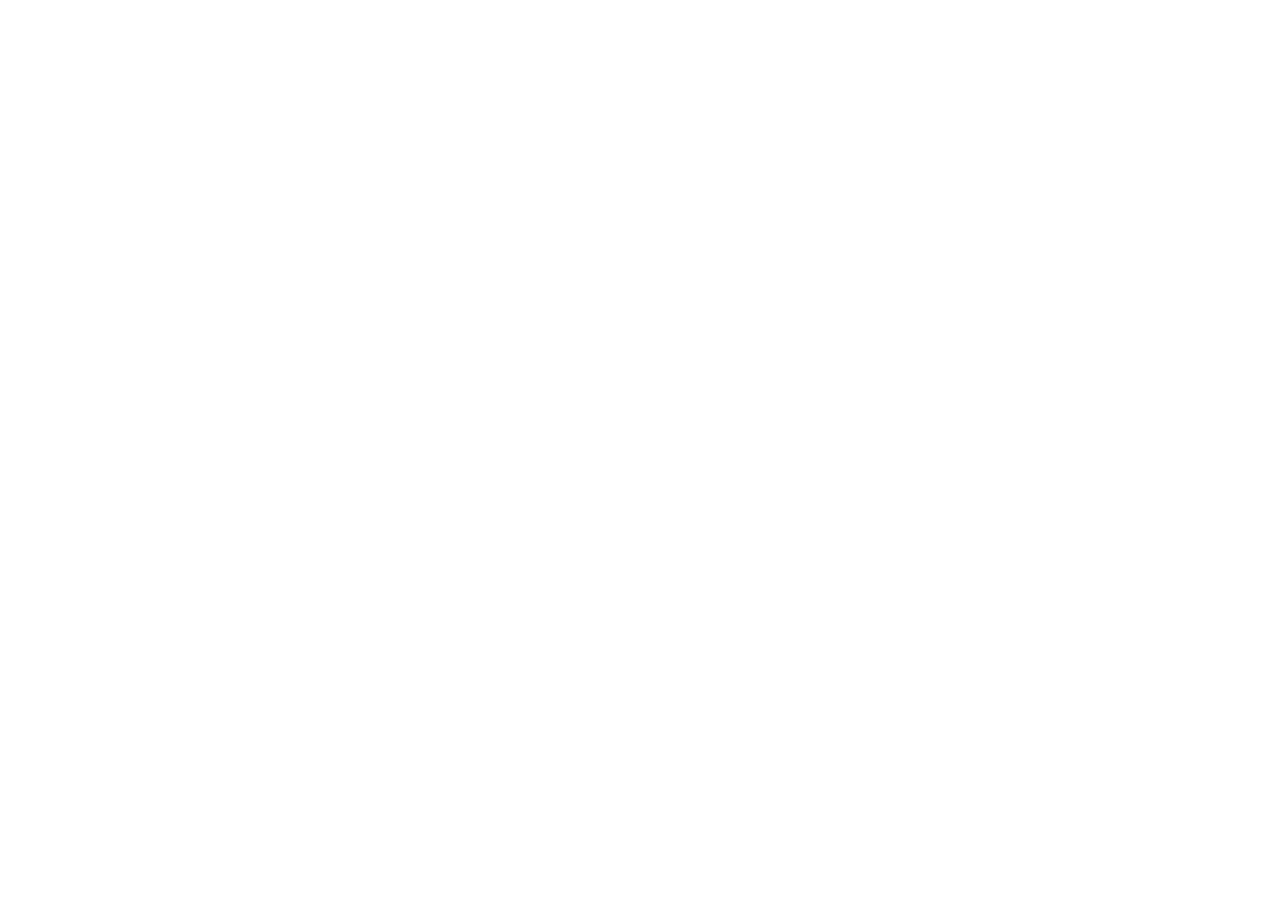
==== index.html @ aa9dd7b6 "Update index.html" ====
<!-- <!DOCTYPE html>
<html lang="ja">

<head>
    <meta charset="UTF-8">
    <meta name="viewport" content="width=device-width, initial-scale=1.0">
    <title>AGFos! - HOME</title>
    <style>
        html {
            user-select: none;
            -moz-user-select: none;
            -webkit-user-select: none;
            -ms-user-select: none;
        }

        body {
            background-color: #ffd966;
            color: #d4a017;
            font-family: sans-serif;
            display: flex;
            flex-direction: column;
            align-items: center;
            padding: 20px;
            margin: 0;
            overflow-x: hidden; /* 横揺れ防止 */
        }

        hr {
            border: none;
            border-top: 4px solid #f5b719;
            width: 100%;
            margin: 10px 0;
        }

        #title {
            font-size: 50px;
            color: #ffffff;
            width: 100%;
            margin: -80px 0 -70px 0;
            text-decoration: none;
        }

        .main-container {
            display: flex;
            justify-content: center;
            gap: 40px;
            width: 100%;
            max-width: 1800px;
        }

        .content-column {
            flex: 1;
            width: 100%; /* スマホ対応 */
        }

        /* --- Navigation --- */
        .nav-column {
            position: fixed;
            right: 10px;
            top: 50%;
            transform: translateY(-50%);
            display: flex;
            flex-direction: column;
            gap: 20px;
            z-index: 1000;
        }

        .nav-column a {
            color: #ffffff;
            text-decoration: none;
            font-size: 30px;
            text-align: center;
            font-weight: bold;
            transition: transform 0.2s;
            text-shadow: 0 2px 4px rgba(0, 0, 0, 0.1);
        }

        .nav-column a:hover {
            transform: scale(1.3);
            color: #7b2cbf;
        }

        /* --- Common Components --- */
        .white-box {
            background-color: #ffffff;
            border-radius: 20px;
            padding: 20px;
            overflow-wrap: anywhere;
            word-break: normal;
            box-sizing: border-box; /* パディングを含める */
        }

        .white-box h3 {
            margin: -10px 0 0 0;
        }

        .more {
            display: flex;
            justify-content: flex-end;
            text-decoration: none;
        }

        a:link,
        a:visited {
            color: #e88e4e;
            text-decoration: none;
        }

        /* --- Top Section & Slideshow --- */
        #Top {
            background-color: #e88e4e;
            border-radius: 20px;
            padding: 5px;
            margin-bottom: 20px;
            position: relative;
        }

        #white-box1 {
            max-width: 800px;
            margin-left: 0%;
            margin-right: 0%;
            margin-bottom: 0px;
            border-radius: 16px;
            border-bottom-left-radius: 0px;
            position: relative;
            z-index: 10;
            padding-bottom: 0px;

        }

        #morenews {
            margin-top: -28px;
            margin-right: -10px;
        }

        #slideshow-container {
            position: relative;
            width: 100%;
            height: 60vh;
            margin-top: 4px;
            margin-bottom: 0px;
            margin-left: 0px;
            overflow: hidden;
            pointer-events: none;
        }

        .slideshow-image {
            position: absolute;
            top: 0;
            left: 0;
            width: 100%;
            height: 100%;
            object-fit: cover;
            object-position: 50% 50%;
            border-radius: 20px;
            border-top-left-radius: 0px;
            transition: opacity 1.5s ease-in-out;
        }

        #slideshow-image-front {
            z-index: 2;
        }

        #slideshow-image-back {
            z-index: 1;
        }

        /* --- News --- */
        .news-container {
            display: block;
            color: #d4a017;
            text-decoration: none;
            margin: 0px 0;
            font-size: 14px;
            padding-bottom: 5px;
        }

        span.category {
            background: #f3c549;
            color: #fff;
            padding: 2px 8px;
            border-radius: 10px;
            font-size: 11px;
            margin-right: 8px;
            display: inline-block;
            vertical-align: middle;
            line-height: 1;
        }

        /* --- Character Section --- */
        .character {
            display: flex;
            justify-content: space-between;
            gap: 20px;
            margin-bottom: 30px;
        }

        .character-box-margin {
            margin-bottom: 2%;
        }

        #AG,#Fos
        {
            width: 48%;
            display: flex;
            box-sizing: border-box;
            align-items: flex-start;
            gap: 15px;
        }

        .character img {
            height: auto;
            max-height: 500px;
            width: auto;
            max-width: 40%;
            pointer-events: none;
        }

        #AG img {
            order: 1;
        }

        #AG .characterdescription {
            order: 2;
        }

        #Fos .characterdescription {
            order: 1;
        }

        #Fos img {
            order: 2;
        }

        .characterdescription {
            flex: 1;
            display: flex;
            flex-direction: column;
        }

        .c_name {
            display: flex;
            align-items: baseline;
        }

        .name {
            margin: 0 10px 0 0;
        }

        .full_name {
            margin: 5px 0;
        }

        .characterdescription .more {
            margin-top: auto;
            padding-top: 0px;
            margin-top: 20%;

        }

        /* --- Timeline & Extra Info --- */
        .timeline-flex-container {
            display: flex;
            gap: 20px;
            align-items: stretch;
        }

        .timeline-box {
            width: 550px;
            flex-shrink: 0;
        }

        .timeline-wrapper {
            position: relative;
            padding-left: 50px;
            margin-top: 30px;
            height: 400px;
            user-select: none;
            min-width: 300px;
        }

        .timeline-line {
            position: absolute;
            left: 40px;
            top: -10px;
            width: 4px;
            height: 100%;
            background-color: #d4a017;
        }

        .scale-mark {
            position: absolute;
            left: 7px;
            font-weight: bold;
            font-size: 18px;
            color: #d4a017;
        }

        .dot-btn {
            position: absolute;
            width: 12px;
            height: 12px;
            background-color: #ffd966;
            border: 2px solid #d4a017;
            border-radius: 50%;
            cursor: pointer;
            z-index: 10;
            transition: 0.3s;
            transform: translate(-50%, -50%);
        }

        .dot-btn:hover {
            background-color: #7b2cbf;
            border-color: #7b2cbf;
            transform: translate(-50%, -50%) scale(1.3);
        }

        .timeline-range {
            position: absolute;
            width: 8px;
            background-color: #d4a017;
            border-radius: 4px;
            z-index: 8;
            transform: translateX(-50%);
            opacity: 0.6;
            cursor: pointer;
            transition: 0.3s;
        }

        .timeline-range:hover {
            opacity: 1;
            background-color: #7b2cbf;
        }

        #extra-info {
            flex: 1;
            display: block;
            max-height: 500px;
        }

        .info-content {
            height: 100%;
            box-sizing: border-box;
            display: flex;
            flex-direction: column;
        }

        .info-title-style {
            margin: 0;
            border-bottom: 1px solid #ffd966;
            padding-bottom: 5px;
        }

        .info-body {
            display: flex;
            gap: 20px;
            margin-top: 15px;
            flex-direction: column;
            flex: 1;
        }

        .info-thumbnail {
            width: 250px;
            height: 150px;
            background-color: #ffd966;
            border-radius: 10px;
            display: flex;
            align-items: center;
            justify-content: center;
            flex-shrink: 0;
            pointer-events: none;
        }

        .info-thumbnail img {
            width: 100%;
            height: 100%;
            object-fit: cover;
            border-radius: 10px;
        }

        .info-text-side {
            flex: 1;
        }

        .info-description-style {
            color: #e88e4e;
            min-height: 80px;
        }

        .info-meta-style {
            font-size: 12px;
            color: #999;
            text-align: right;
            margin-top: 8%;
            padding-top: 10px;
        }

        #by {
            color: #d4a017;
            text-align: center;
            padding: 20px 0;
        }
        #AG, #Fos {        
        padding-bottom: 0px;
        }
        .c_description {
            padding: 0px;
            margin: 0%;
        }
        @media(max-width: 1262px) {
            #slideshow-container {
                height: 30vh;
            }
            #AG,
            #Fos {
                width: 100%;
                flex-direction: column;
                align-items: center;
                gap: 10px;
            }

            #AG img,
            #Fos img {
                max-width: 80%;
                margin-bottom: 10px;
                order: 1 !important;
            }

            #AG .characterdescription,
            #Fos .characterdescription {
                width: 100%;
                max-width: 100%;
                order: 2 !important;
            }

        }
        
        @media(max-width: 888px) {
            body {
                padding: 10px;
            }
            #Top{
                overflow: hidden;
                margin-bottom: 10px;
            }

        #title {
            font-size: 50px;
            color: #ffffff;
            width: 100%;
            margin: -80px 0 -50px 0;
            text-decoration: none;
        }
            #title h1 {
                margin: 80px 0 50px 0;
                font-size: 40px; 
            }

            #slideshow-container {
                width: 100%; 
                height: 63vh;
                margin-bottom: 0px;
                margin-right: -21px;
            }

            .slideshow-image {
                border-top-left-radius: 0px;
                border-top-right-radius: 0px;
            }

            .nav-column {
                right: 5px;
                gap: 5px;
            }

            .nav-column a {
                font-size: 20px;
                color: rgb(205 123 36 / 57%);
            }

            .news-container {
                padding-bottom: 15px;
                font-size: 13px;
            }

            #morenews {
                margin-bottom: -18px;
            }

            .character {
                flex-direction: column;
                align-items: center;
            }

            #AG,
            #Fos {
                width: 100%;
                flex-direction: column;
                align-items: center;
                gap: 10px;
            }

            #AG img,
            #Fos img {
                max-width: 80%;
                margin-bottom: 10px;
                order: 1 !important;
            }

            #AG .characterdescription,
            #Fos .characterdescription {
                width: 100%;
                max-width: 100%;
                order: 2 !important;
            }

            #white-box1 {
                margin-left: 0%;
                margin-right: 0%;
                border-radius: 16px;
                border-bottom-left-radius: 0px;
                border-bottom-right-radius: 0px;

            }
            .timeline-flex-container {
                flex-direction: column;
            }
            #morenews{
                margin-top: -20px;
            }

            .white-box h3 {
                margin: 0 0 5px 0;
            }
            .timeline-box {
                width: 100%;
                max-width: 100%; 
                box-sizing: border-box;
                overflow-x: scroll;
            }

            .timeline-wrapper {
                padding-left: 40px; 
                width: 500px
            }

            .info-thumbnail {
                width: 100%;
                height: 190px;
        }
        }
    </style>
</head>

<body>
    <a href="index.html" id="title">
        <h1>AGFos!</h1>
    </a>

    <nav class="nav-column">
        <a href="index.html">●</a>
        <a href="Lore.html">●</a>
        <a href="news.html">●</a>
    </nav>

    <div class="main-container">
        <div class="content-column">
            <div id="Top">
                <div class="white-box" id="white-box1">
                    <h3>news</h3>
                    <div id="news-container"></div>
                    <a class="more" id="morenews" href="news.html">more→</a>
                </div>
                <div id="slideshow-container">
                    <img id="slideshow-image-back" class="slideshow-image" src="" alt="">
                    <img id="slideshow-image-front" class="slideshow-image" src="" alt="">
                </div>
            </div>

            <div class="white-box character-box-margin">
                <h3 style="margin-top: 0px;">アージー・クリストフの手記とは？</h3>
                <p>1960〜90年代の近代的な街並みに魔法が息づく世界で、家族を惨殺したメロウへの復讐を誓う少年：アージーが、メロウの足取りを知るという青年：フォスと共に、手がかりを求めて各地を彷徨う。</p>
                <p style="text-wrap: balance;"><a href="https://x.com/search?q=%23%E3%82%A2%E3%83%BC%E3%82%B8%E3%83%BC%E3%83%BB%E3%82%AF%E3%83%AA%E3%82%B9%E3%83%88%E3%83%95%E3%81%AE%E6%89%8B%E8%A8%98&src=recent_search_click&f=live">#アージー・クリストフの手記</a> <a href="https://x.com/search?q=%23AG%E6%89%8B%E8%A8%98&src=typed_query">#AG手記</a> </p>
            </div>

            <div class="character">
                <div class="white-box" id="AG">
                    <img src="AG_sprite.png" alt="AG">
                    <div class="characterdescription">
                        <div class="c_name">
                            <h1 class="name">AG</h1>
                            <h3 class="sub_name">アージー</h3>
                        </div>
                        <p class="full_name">Argie christophe</p>
                        <hr>
                        <p class="c_description">区分/術師 団員 学生<br>性別/男<br>身長/153cm<br>年齢/18歳<br>誕生日/不明<br><br>施設にいた頃は空も、水も、星も見たことがなかった。<br></p>
                        <a class="more" href="Lore.html#AG">more→</a>
                    </div>
                </div>

                <div class="white-box" id="Fos">
                    <div class="characterdescription">
                        <div class="c_name">
                            <h1 class="name">Fos</h1>
                            <h3 class="sub_name">フォス</h3>
                        </div>
                        <p class="full_name">Fossis Crane</p>
                        <hr>
                        <p class="c_description">区分/術師 団員<br>性別/男<br>身長/179cm<br>年齢/29歳<br>誕生日/3月16日<br><br>キャラクター説明文が入ります。<br>キャラクター説明文が入ります。<br>キャラクター説明文が入ります。<br>キャラクター説明文が入ります。</p>
                        <a class="more" href="Lore.html#Fos">more→</a>
                    </div>
                    <img src="Fos_sprite.png" alt="Fos">
                </div>
            </div>

            <div class="timeline-flex-container">
                <div class="white-box timeline-box">
                    <h3>Timeline</h3>
                    <div class="timeline-wrapper" id="timeline-area">
                        <div class="timeline-line"></div>
                        <div class="scale-mark" style="top: -10px;">1</div>
                        <div class="scale-mark" style="top: 112px;">2</div>
                        <div class="scale-mark" style="top: 212px;">3</div>
                    </div>
                </div>

                <div id="extra-info">
                    <div class="white-box info-content">
                        <h3 id="info-title" class="info-title-style"></h3>
                        <div id="info-links" class="info-links-style"></div>
                        <div class="info-body">
                            <div class="info-thumbnail" id="info-thumbnail"></div>
                            <div class="info-text-side">
                                <div id="info-description" class="info-description-style"></div>
                                <div id="info-meta" class="info-meta-style"></div>
                            </div>
                        </div>
                    </div>
                </div>
            </div>
            <div id="by"><a href="https://hic-shi.github.io/HOME/index.html">©HIC_SHI</a></div>
        </div>
    </div>

    <script>
        const pcImages = ["PC_1.png", "PC_2.png", "PC_3.png"];
        const spImages = ["D_1.png", "D_2.png", "D_3.png"];
        let currentIndex = 0;
        const backImg = document.getElementById('slideshow-image-back');
        const frontImg = document.getElementById('slideshow-image-front');

        function updateSlideshow() {
            const isMobile = window.innerWidth <= 600;
            const currentArray = isMobile ? spImages : pcImages;
            const nextIndex = (currentIndex + 1) % currentArray.length;
            backImg.src = currentArray[nextIndex];
            frontImg.style.opacity = 0;
            setTimeout(() => {
                frontImg.src = currentArray[nextIndex];
                frontImg.style.transition = 'none';
                frontImg.style.opacity = 1;
                setTimeout(() => {
                    frontImg.style.transition = 'opacity 1.5s ease-in-out';
                }, 50);
                currentIndex = nextIndex;
            }, 1500);
        }

        function initSlideshow() {
            const isMobile = window.innerWidth <= 600;
            const currentArray = isMobile ? spImages : pcImages;
            if (frontImg) frontImg.src = currentArray[0];
            if (backImg) backImg.src = currentArray[1 % currentArray.length];
        }
        initSlideshow();
        setInterval(updateSlideshow, 7000);

        fetch('news.json').then(res => res.json()).then(data => {
            const container = document.getElementById('news-container');
            data.slice(0, 1).forEach(item => {
                const a = document.createElement('a');
                a.className = 'news-container';
                a.innerHTML = `${item.date} <span class="category">${item.category}</span> ${item.title}`;
                a.href = item.url;
                container.appendChild(a);
            });
        }).catch(e => console.log("News error"));

        const GRID_SIZE = 20;
        const OFFSET_X = 60;
        fetch('timeline.json').then(res => res.json()).then(data => {
            const area = document.getElementById('timeline-area');
            data.forEach(work => {
                if (work.y_start !== undefined && work.y_end !== undefined) {
                    const startPos = work.y_start * GRID_SIZE;
                    const endPos = work.y_end * GRID_SIZE;
                    const range = document.createElement('div');
                    range.className = 'timeline-range';
                    range.style.top = `${startPos}px`;
                    range.style.height = `${endPos - startPos}px`;
                    range.style.left = `${OFFSET_X + work.x}px`;
                    range.onclick = () => showDetail(work);
                    area.appendChild(range);
                    [startPos, endPos].forEach(pos => {
                        const dot = document.createElement('div');
                        dot.className = 'dot-btn';
                        dot.style.top = `${pos}px`;
                        dot.style.left = `${OFFSET_X + work.x}px`;
                        dot.style.pointerEvents = 'none';
                        area.appendChild(dot);
                    });
                } else {
                    const btn = document.createElement('div');
                    btn.className = 'dot-btn';
                    btn.style.top = `${work.y * GRID_SIZE}px`;
                    btn.style.left = `${OFFSET_X + work.x}px`;
                    btn.onclick = () => showDetail(work);
                    area.appendChild(btn);
                }
            });
        }).catch(e => console.log("Timeline error"));

        function showDetail(work) {
            document.getElementById('info-title').textContent = work.title;
            document.getElementById('info-meta').textContent = `${work.date} / ${work.time_id} [${work.category}]`;
            document.getElementById('info-description').textContent = work.description || "せつめいが入ります。";

            const thumbContainer = document.getElementById('info-thumbnail');
            thumbContainer.innerHTML = '';
            if (work.image) {
                const img = document.createElement('img');
                img.src = work.image;
                thumbContainer.appendChild(img);
            } else {
                thumbContainer.textContent = "サムネ画像";
            }

            const linkList = document.getElementById('info-links');
            linkList.innerHTML = '';
            for (const [key, url] of Object.entries(work.links || {})) {
                const a = document.createElement('a');
                a.href = url;
                a.style.cssText = "display:inline-block; color:#fff; background:#ffbe14; margin-right:10px; padding:2px 10px; border-radius:15px; font-size:11px; font-weight:bold;";
                a.textContent = key.toUpperCase();
                linkList.appendChild(a);
            }
        }

        function initDetail() {
            const infoSection = document.getElementById('extra-info');
            infoSection.style.visibility = 'visible';
            document.getElementById('info-title').textContent = "作品詳細";
            document.getElementById('info-description').textContent = "タイムラインをタップすると、作品の詳細情報が表示されます。";
            document.getElementById('info-meta').textContent = "- / -";
            const linkList = document.getElementById('info-links');
            linkList.innerHTML = '';
            const noneTag = document.createElement('a');
            noneTag.style.cssText = "display:inline-block; color:#fff; background:#ffbe14; margin-right:10px; padding:2px 10px; border-radius:15px; font-size:11px; font-weight:bold;";
            noneTag.textContent = "NONE";
            linkList.appendChild(noneTag);
        }
        initDetail();
    </script>

    <script type="text/javascript">
        document.oncontextmenu = function () {
            return false;
        };
        document.body.oncontextmenu = "return false;"
        document.onselectstart = function () {
            return false;
        };
        document.onmousedown = function () {
            return false;
        };
        document.body.onselectstart = "return false;"
        document.body.onmousedown = "return false;"
    </script>
</body>
    -->

</html>
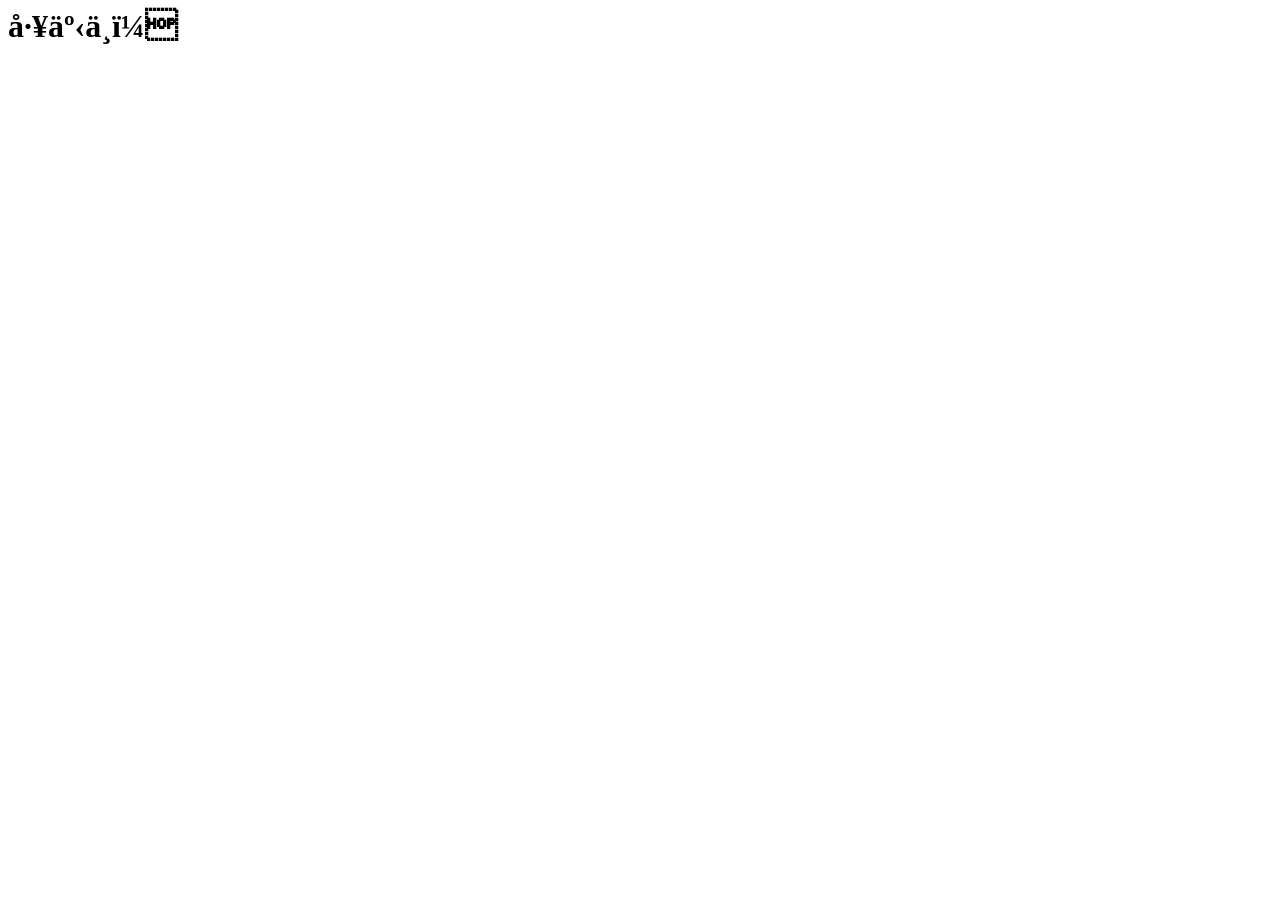
==== commit b0dcbe6a: "Update index.html" ====
--- a/index.html
+++ b/index.html
@@ -1,3 +1,4 @@
+<h1>工事中！</h1>
 <!-- <!DOCTYPE html>
 <html lang="ja">
 
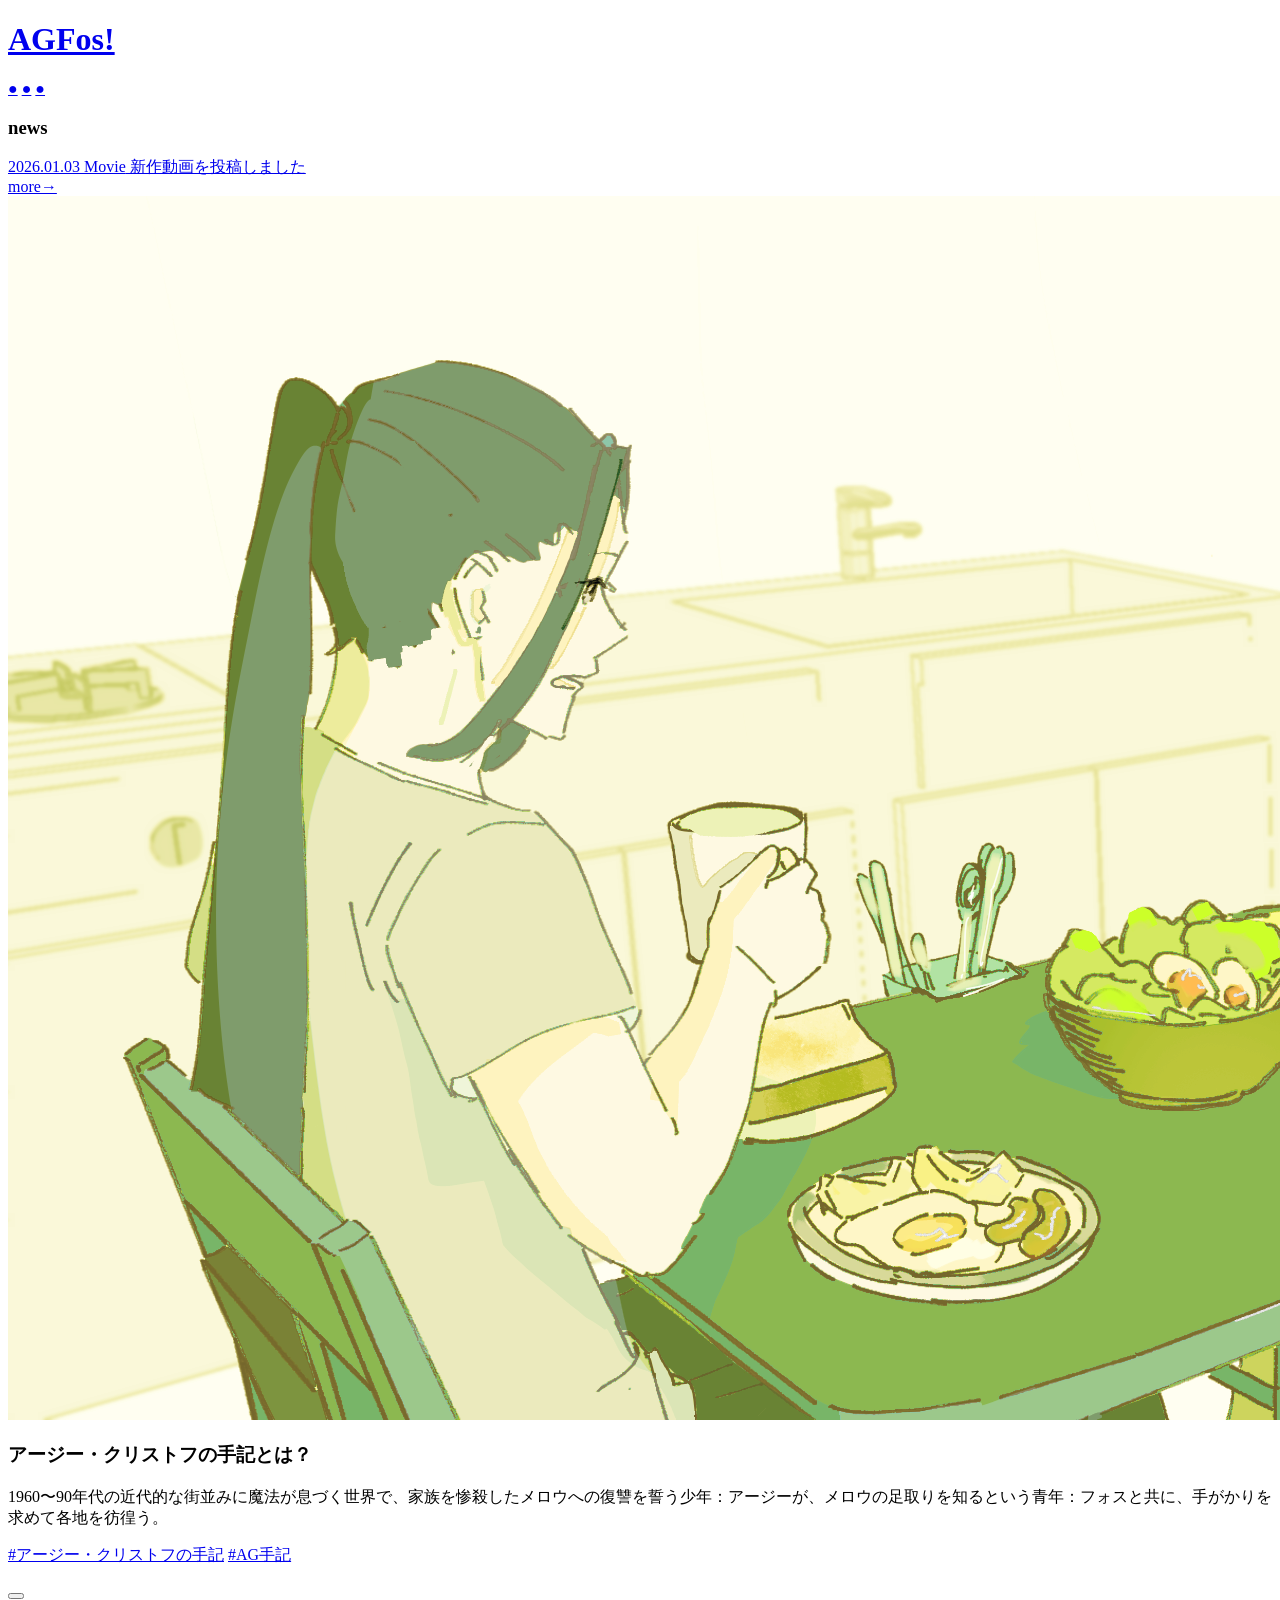
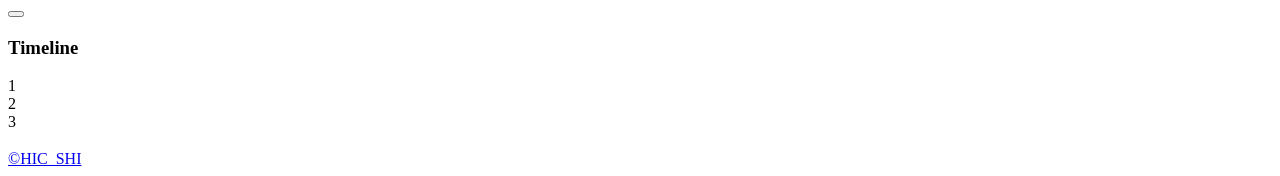
==== commit f36f9190: "Update index.html" ====
--- a/index.html
+++ b/index.html
@@ -1,556 +1,11 @@
-<h1>工事中！</h1>
-<!-- <!DOCTYPE html>
+<!DOCTYPE html>
 <html lang="ja">
 
 <head>
     <meta charset="UTF-8">
     <meta name="viewport" content="width=device-width, initial-scale=1.0">
     <title>AGFos! - HOME</title>
-    <style>
-        html {
-            user-select: none;
-            -moz-user-select: none;
-            -webkit-user-select: none;
-            -ms-user-select: none;
-        }
-
-        body {
-            background-color: #ffd966;
-            color: #d4a017;
-            font-family: sans-serif;
-            display: flex;
-            flex-direction: column;
-            align-items: center;
-            padding: 20px;
-            margin: 0;
-            overflow-x: hidden; /* 横揺れ防止 */
-        }
-
-        hr {
-            border: none;
-            border-top: 4px solid #f5b719;
-            width: 100%;
-            margin: 10px 0;
-        }
-
-        #title {
-            font-size: 50px;
-            color: #ffffff;
-            width: 100%;
-            margin: -80px 0 -70px 0;
-            text-decoration: none;
-        }
-
-        .main-container {
-            display: flex;
-            justify-content: center;
-            gap: 40px;
-            width: 100%;
-            max-width: 1800px;
-        }
-
-        .content-column {
-            flex: 1;
-            width: 100%; /* スマホ対応 */
-        }
-
-        /* --- Navigation --- */
-        .nav-column {
-            position: fixed;
-            right: 10px;
-            top: 50%;
-            transform: translateY(-50%);
-            display: flex;
-            flex-direction: column;
-            gap: 20px;
-            z-index: 1000;
-        }
-
-        .nav-column a {
-            color: #ffffff;
-            text-decoration: none;
-            font-size: 30px;
-            text-align: center;
-            font-weight: bold;
-            transition: transform 0.2s;
-            text-shadow: 0 2px 4px rgba(0, 0, 0, 0.1);
-        }
-
-        .nav-column a:hover {
-            transform: scale(1.3);
-            color: #7b2cbf;
-        }
-
-        /* --- Common Components --- */
-        .white-box {
-            background-color: #ffffff;
-            border-radius: 20px;
-            padding: 20px;
-            overflow-wrap: anywhere;
-            word-break: normal;
-            box-sizing: border-box; /* パディングを含める */
-        }
-
-        .white-box h3 {
-            margin: -10px 0 0 0;
-        }
-
-        .more {
-            display: flex;
-            justify-content: flex-end;
-            text-decoration: none;
-        }
-
-        a:link,
-        a:visited {
-            color: #e88e4e;
-            text-decoration: none;
-        }
-
-        /* --- Top Section & Slideshow --- */
-        #Top {
-            background-color: #e88e4e;
-            border-radius: 20px;
-            padding: 5px;
-            margin-bottom: 20px;
-            position: relative;
-        }
-
-        #white-box1 {
-            max-width: 800px;
-            margin-left: 0%;
-            margin-right: 0%;
-            margin-bottom: 0px;
-            border-radius: 16px;
-            border-bottom-left-radius: 0px;
-            position: relative;
-            z-index: 10;
-            padding-bottom: 0px;
-
-        }
-
-        #morenews {
-            margin-top: -28px;
-            margin-right: -10px;
-        }
-
-        #slideshow-container {
-            position: relative;
-            width: 100%;
-            height: 60vh;
-            margin-top: 4px;
-            margin-bottom: 0px;
-            margin-left: 0px;
-            overflow: hidden;
-            pointer-events: none;
-        }
-
-        .slideshow-image {
-            position: absolute;
-            top: 0;
-            left: 0;
-            width: 100%;
-            height: 100%;
-            object-fit: cover;
-            object-position: 50% 50%;
-            border-radius: 20px;
-            border-top-left-radius: 0px;
-            transition: opacity 1.5s ease-in-out;
-        }
-
-        #slideshow-image-front {
-            z-index: 2;
-        }
-
-        #slideshow-image-back {
-            z-index: 1;
-        }
-
-        /* --- News --- */
-        .news-container {
-            display: block;
-            color: #d4a017;
-            text-decoration: none;
-            margin: 0px 0;
-            font-size: 14px;
-            padding-bottom: 5px;
-        }
-
-        span.category {
-            background: #f3c549;
-            color: #fff;
-            padding: 2px 8px;
-            border-radius: 10px;
-            font-size: 11px;
-            margin-right: 8px;
-            display: inline-block;
-            vertical-align: middle;
-            line-height: 1;
-        }
-
-        /* --- Character Section --- */
-        .character {
-            display: flex;
-            justify-content: space-between;
-            gap: 20px;
-            margin-bottom: 30px;
-        }
-
-        .character-box-margin {
-            margin-bottom: 2%;
-        }
-
-        #AG,#Fos
-        {
-            width: 48%;
-            display: flex;
-            box-sizing: border-box;
-            align-items: flex-start;
-            gap: 15px;
-        }
-
-        .character img {
-            height: auto;
-            max-height: 500px;
-            width: auto;
-            max-width: 40%;
-            pointer-events: none;
-        }
-
-        #AG img {
-            order: 1;
-        }
-
-        #AG .characterdescription {
-            order: 2;
-        }
-
-        #Fos .characterdescription {
-            order: 1;
-        }
-
-        #Fos img {
-            order: 2;
-        }
-
-        .characterdescription {
-            flex: 1;
-            display: flex;
-            flex-direction: column;
-        }
-
-        .c_name {
-            display: flex;
-            align-items: baseline;
-        }
-
-        .name {
-            margin: 0 10px 0 0;
-        }
-
-        .full_name {
-            margin: 5px 0;
-        }
-
-        .characterdescription .more {
-            margin-top: auto;
-            padding-top: 0px;
-            margin-top: 20%;
-
-        }
-
-        /* --- Timeline & Extra Info --- */
-        .timeline-flex-container {
-            display: flex;
-            gap: 20px;
-            align-items: stretch;
-        }
-
-        .timeline-box {
-            width: 550px;
-            flex-shrink: 0;
-        }
-
-        .timeline-wrapper {
-            position: relative;
-            padding-left: 50px;
-            margin-top: 30px;
-            height: 400px;
-            user-select: none;
-            min-width: 300px;
-        }
-
-        .timeline-line {
-            position: absolute;
-            left: 40px;
-            top: -10px;
-            width: 4px;
-            height: 100%;
-            background-color: #d4a017;
-        }
-
-        .scale-mark {
-            position: absolute;
-            left: 7px;
-            font-weight: bold;
-            font-size: 18px;
-            color: #d4a017;
-        }
-
-        .dot-btn {
-            position: absolute;
-            width: 12px;
-            height: 12px;
-            background-color: #ffd966;
-            border: 2px solid #d4a017;
-            border-radius: 50%;
-            cursor: pointer;
-            z-index: 10;
-            transition: 0.3s;
-            transform: translate(-50%, -50%);
-        }
-
-        .dot-btn:hover {
-            background-color: #7b2cbf;
-            border-color: #7b2cbf;
-            transform: translate(-50%, -50%) scale(1.3);
-        }
-
-        .timeline-range {
-            position: absolute;
-            width: 8px;
-            background-color: #d4a017;
-            border-radius: 4px;
-            z-index: 8;
-            transform: translateX(-50%);
-            opacity: 0.6;
-            cursor: pointer;
-            transition: 0.3s;
-        }
-
-        .timeline-range:hover {
-            opacity: 1;
-            background-color: #7b2cbf;
-        }
-
-        #extra-info {
-            flex: 1;
-            display: block;
-            max-height: 500px;
-        }
-
-        .info-content {
-            height: 100%;
-            box-sizing: border-box;
-            display: flex;
-            flex-direction: column;
-        }
-
-        .info-title-style {
-            margin: 0;
-            border-bottom: 1px solid #ffd966;
-            padding-bottom: 5px;
-        }
-
-        .info-body {
-            display: flex;
-            gap: 20px;
-            margin-top: 15px;
-            flex-direction: column;
-            flex: 1;
-        }
-
-        .info-thumbnail {
-            width: 250px;
-            height: 150px;
-            background-color: #ffd966;
-            border-radius: 10px;
-            display: flex;
-            align-items: center;
-            justify-content: center;
-            flex-shrink: 0;
-            pointer-events: none;
-        }
-
-        .info-thumbnail img {
-            width: 100%;
-            height: 100%;
-            object-fit: cover;
-            border-radius: 10px;
-        }
-
-        .info-text-side {
-            flex: 1;
-        }
-
-        .info-description-style {
-            color: #e88e4e;
-            min-height: 80px;
-        }
-
-        .info-meta-style {
-            font-size: 12px;
-            color: #999;
-            text-align: right;
-            margin-top: 8%;
-            padding-top: 10px;
-        }
-
-        #by {
-            color: #d4a017;
-            text-align: center;
-            padding: 20px 0;
-        }
-        #AG, #Fos {        
-        padding-bottom: 0px;
-        }
-        .c_description {
-            padding: 0px;
-            margin: 0%;
-        }
-        @media(max-width: 1262px) {
-            #slideshow-container {
-                height: 30vh;
-            }
-            #AG,
-            #Fos {
-                width: 100%;
-                flex-direction: column;
-                align-items: center;
-                gap: 10px;
-            }
-
-            #AG img,
-            #Fos img {
-                max-width: 80%;
-                margin-bottom: 10px;
-                order: 1 !important;
-            }
-
-            #AG .characterdescription,
-            #Fos .characterdescription {
-                width: 100%;
-                max-width: 100%;
-                order: 2 !important;
-            }
-
-        }
-        
-        @media(max-width: 888px) {
-            body {
-                padding: 10px;
-            }
-            #Top{
-                overflow: hidden;
-                margin-bottom: 10px;
-            }
-
-        #title {
-            font-size: 50px;
-            color: #ffffff;
-            width: 100%;
-            margin: -80px 0 -50px 0;
-            text-decoration: none;
-        }
-            #title h1 {
-                margin: 80px 0 50px 0;
-                font-size: 40px; 
-            }
-
-            #slideshow-container {
-                width: 100%; 
-                height: 63vh;
-                margin-bottom: 0px;
-                margin-right: -21px;
-            }
-
-            .slideshow-image {
-                border-top-left-radius: 0px;
-                border-top-right-radius: 0px;
-            }
-
-            .nav-column {
-                right: 5px;
-                gap: 5px;
-            }
-
-            .nav-column a {
-                font-size: 20px;
-                color: rgb(205 123 36 / 57%);
-            }
-
-            .news-container {
-                padding-bottom: 15px;
-                font-size: 13px;
-            }
-
-            #morenews {
-                margin-bottom: -18px;
-            }
-
-            .character {
-                flex-direction: column;
-                align-items: center;
-            }
-
-            #AG,
-            #Fos {
-                width: 100%;
-                flex-direction: column;
-                align-items: center;
-                gap: 10px;
-            }
-
-            #AG img,
-            #Fos img {
-                max-width: 80%;
-                margin-bottom: 10px;
-                order: 1 !important;
-            }
-
-            #AG .characterdescription,
-            #Fos .characterdescription {
-                width: 100%;
-                max-width: 100%;
-                order: 2 !important;
-            }
-
-            #white-box1 {
-                margin-left: 0%;
-                margin-right: 0%;
-                border-radius: 16px;
-                border-bottom-left-radius: 0px;
-                border-bottom-right-radius: 0px;
-
-            }
-            .timeline-flex-container {
-                flex-direction: column;
-            }
-            #morenews{
-                margin-top: -20px;
-            }
-
-            .white-box h3 {
-                margin: 0 0 5px 0;
-            }
-            .timeline-box {
-                width: 100%;
-                max-width: 100%; 
-                box-sizing: border-box;
-                overflow-x: scroll;
-            }
-
-            .timeline-wrapper {
-                padding-left: 40px; 
-                width: 500px
-            }
-
-            .info-thumbnail {
-                width: 100%;
-                height: 190px;
-        }
-        }
-    </style>
+    <link rel="stylesheet" href="style.css">
 </head>
 
 <body>
@@ -584,34 +39,22 @@
                 <p style="text-wrap: balance;"><a href="https://x.com/search?q=%23%E3%82%A2%E3%83%BC%E3%82%B8%E3%83%BC%E3%83%BB%E3%82%AF%E3%83%AA%E3%82%B9%E3%83%88%E3%83%95%E3%81%AE%E6%89%8B%E8%A8%98&src=recent_search_click&f=live">#アージー・クリストフの手記</a> <a href="https://x.com/search?q=%23AG%E6%89%8B%E8%A8%98&src=typed_query">#AG手記</a> </p>
             </div>
 
-            <div class="character">
-                <div class="white-box" id="AG">
-                    <img src="AG_sprite.png" alt="AG">
-                    <div class="characterdescription">
-                        <div class="c_name">
-                            <h1 class="name">AG</h1>
-                            <h3 class="sub_name">アージー</h3>
-                        </div>
-                        <p class="full_name">Argie christophe</p>
-                        <hr>
-                        <p class="c_description">区分/術師 団員 学生<br>性別/男<br>身長/153cm<br>年齢/18歳<br>誕生日/不明<br><br>施設にいた頃は空も、水も、星も見たことがなかった。<br></p>
-                        <a class="more" href="Lore.html#AG">more→</a>
-                    </div>
+            <div class="slider-wrapper" id="sliderWrapper">
+                <button class="slider-nav-btn prev" id="prevBtn" aria-label="Previous">
+                    <span class="slider-arrow"></span>
+                </button>
+
+                <div class="click-layer">
+                    <div class="click-area prev" id="clickPrev"></div>
+                    <div class="click-area center"></div>
+                    <div class="click-area next" id="clickNext"></div>
                 </div>
 
-                <div class="white-box" id="Fos">
-                    <div class="characterdescription">
-                        <div class="c_name">
-                            <h1 class="name">Fos</h1>
-                            <h3 class="sub_name">フォス</h3>
-                        </div>
-                        <p class="full_name">Fossis Crane</p>
-                        <hr>
-                        <p class="c_description">区分/術師 団員<br>性別/男<br>身長/179cm<br>年齢/29歳<br>誕生日/3月16日<br><br>キャラクター説明文が入ります。<br>キャラクター説明文が入ります。<br>キャラクター説明文が入ります。<br>キャラクター説明文が入ります。</p>
-                        <a class="more" href="Lore.html#Fos">more→</a>
-                    </div>
-                    <img src="Fos_sprite.png" alt="Fos">
-                </div>
+                <div class="character-slider" id="slider"></div>
+
+                <button class="slider-nav-btn next" id="nextBtn" aria-label="Next">
+                    <span class="slider-arrow"></span>
+                </button>
             </div>
 
             <div class="timeline-flex-container">
@@ -643,9 +86,11 @@
         </div>
     </div>
 
+    <script src="characters.js"></script>
+
     <script>
-        const pcImages = ["PC_1.png", "PC_2.png", "PC_3.png"];
-        const spImages = ["D_1.png", "D_2.png", "D_3.png"];
+        const pcImages = ["bgimg/PC_1.png", "bgimg/PC_2.png", "bgimg/PC_3.png"];
+        const spImages = ["bgimg/D_1.png", "bgimg/D_2.png", "bgimg/D_3.png"];
         let currentIndex = 0;
         const backImg = document.getElementById('slideshow-image-back');
         const frontImg = document.getElementById('slideshow-image-front');
@@ -691,93 +136,8 @@
         const OFFSET_X = 60;
         fetch('timeline.json').then(res => res.json()).then(data => {
             const area = document.getElementById('timeline-area');
-            data.forEach(work => {
-                if (work.y_start !== undefined && work.y_end !== undefined) {
-                    const startPos = work.y_start * GRID_SIZE;
-                    const endPos = work.y_end * GRID_SIZE;
-                    const range = document.createElement('div');
-                    range.className = 'timeline-range';
-                    range.style.top = `${startPos}px`;
-                    range.style.height = `${endPos - startPos}px`;
-                    range.style.left = `${OFFSET_X + work.x}px`;
-                    range.onclick = () => showDetail(work);
-                    area.appendChild(range);
-                    [startPos, endPos].forEach(pos => {
-                        const dot = document.createElement('div');
-                        dot.className = 'dot-btn';
-                        dot.style.top = `${pos}px`;
-                        dot.style.left = `${OFFSET_X + work.x}px`;
-                        dot.style.pointerEvents = 'none';
-                        area.appendChild(dot);
-                    });
-                } else {
-                    const btn = document.createElement('div');
-                    btn.className = 'dot-btn';
-                    btn.style.top = `${work.y * GRID_SIZE}px`;
-                    btn.style.left = `${OFFSET_X + work.x}px`;
-                    btn.onclick = () => showDetail(work);
-                    area.appendChild(btn);
-                }
-            });
-        }).catch(e => console.log("Timeline error"));
-
-        function showDetail(work) {
-            document.getElementById('info-title').textContent = work.title;
-            document.getElementById('info-meta').textContent = `${work.date} / ${work.time_id} [${work.category}]`;
-            document.getElementById('info-description').textContent = work.description || "せつめいが入ります。";
-
-            const thumbContainer = document.getElementById('info-thumbnail');
-            thumbContainer.innerHTML = '';
-            if (work.image) {
-                const img = document.createElement('img');
-                img.src = work.image;
-                thumbContainer.appendChild(img);
-            } else {
-                thumbContainer.textContent = "サムネ画像";
-            }
-
-            const linkList = document.getElementById('info-links');
-            linkList.innerHTML = '';
-            for (const [key, url] of Object.entries(work.links || {})) {
-                const a = document.createElement('a');
-                a.href = url;
-                a.style.cssText = "display:inline-block; color:#fff; background:#ffbe14; margin-right:10px; padding:2px 10px; border-radius:15px; font-size:11px; font-weight:bold;";
-                a.textContent = key.toUpperCase();
-                linkList.appendChild(a);
-            }
-        }
-
-        function initDetail() {
-            const infoSection = document.getElementById('extra-info');
-            infoSection.style.visibility = 'visible';
-            document.getElementById('info-title').textContent = "作品詳細";
-            document.getElementById('info-description').textContent = "タイムラインをタップすると、作品の詳細情報が表示されます。";
-            document.getElementById('info-meta').textContent = "- / -";
-            const linkList = document.getElementById('info-links');
-            linkList.innerHTML = '';
-            const noneTag = document.createElement('a');
-            noneTag.style.cssText = "display:inline-block; color:#fff; background:#ffbe14; margin-right:10px; padding:2px 10px; border-radius:15px; font-size:11px; font-weight:bold;";
-            noneTag.textContent = "NONE";
-            linkList.appendChild(noneTag);
-        }
-        initDetail();
-    </script>
-
-    <script type="text/javascript">
-        document.oncontextmenu = function () {
-            return false;
-        };
-        document.body.oncontextmenu = "return false;"
-        document.onselectstart = function () {
-            return false;
-        };
-        document.onmousedown = function () {
-            return false;
-        };
-        document.body.onselectstart = "return false;"
-        document.body.onmousedown = "return false;"
+        });
     </script>
 </body>
-    -->
 
 </html>
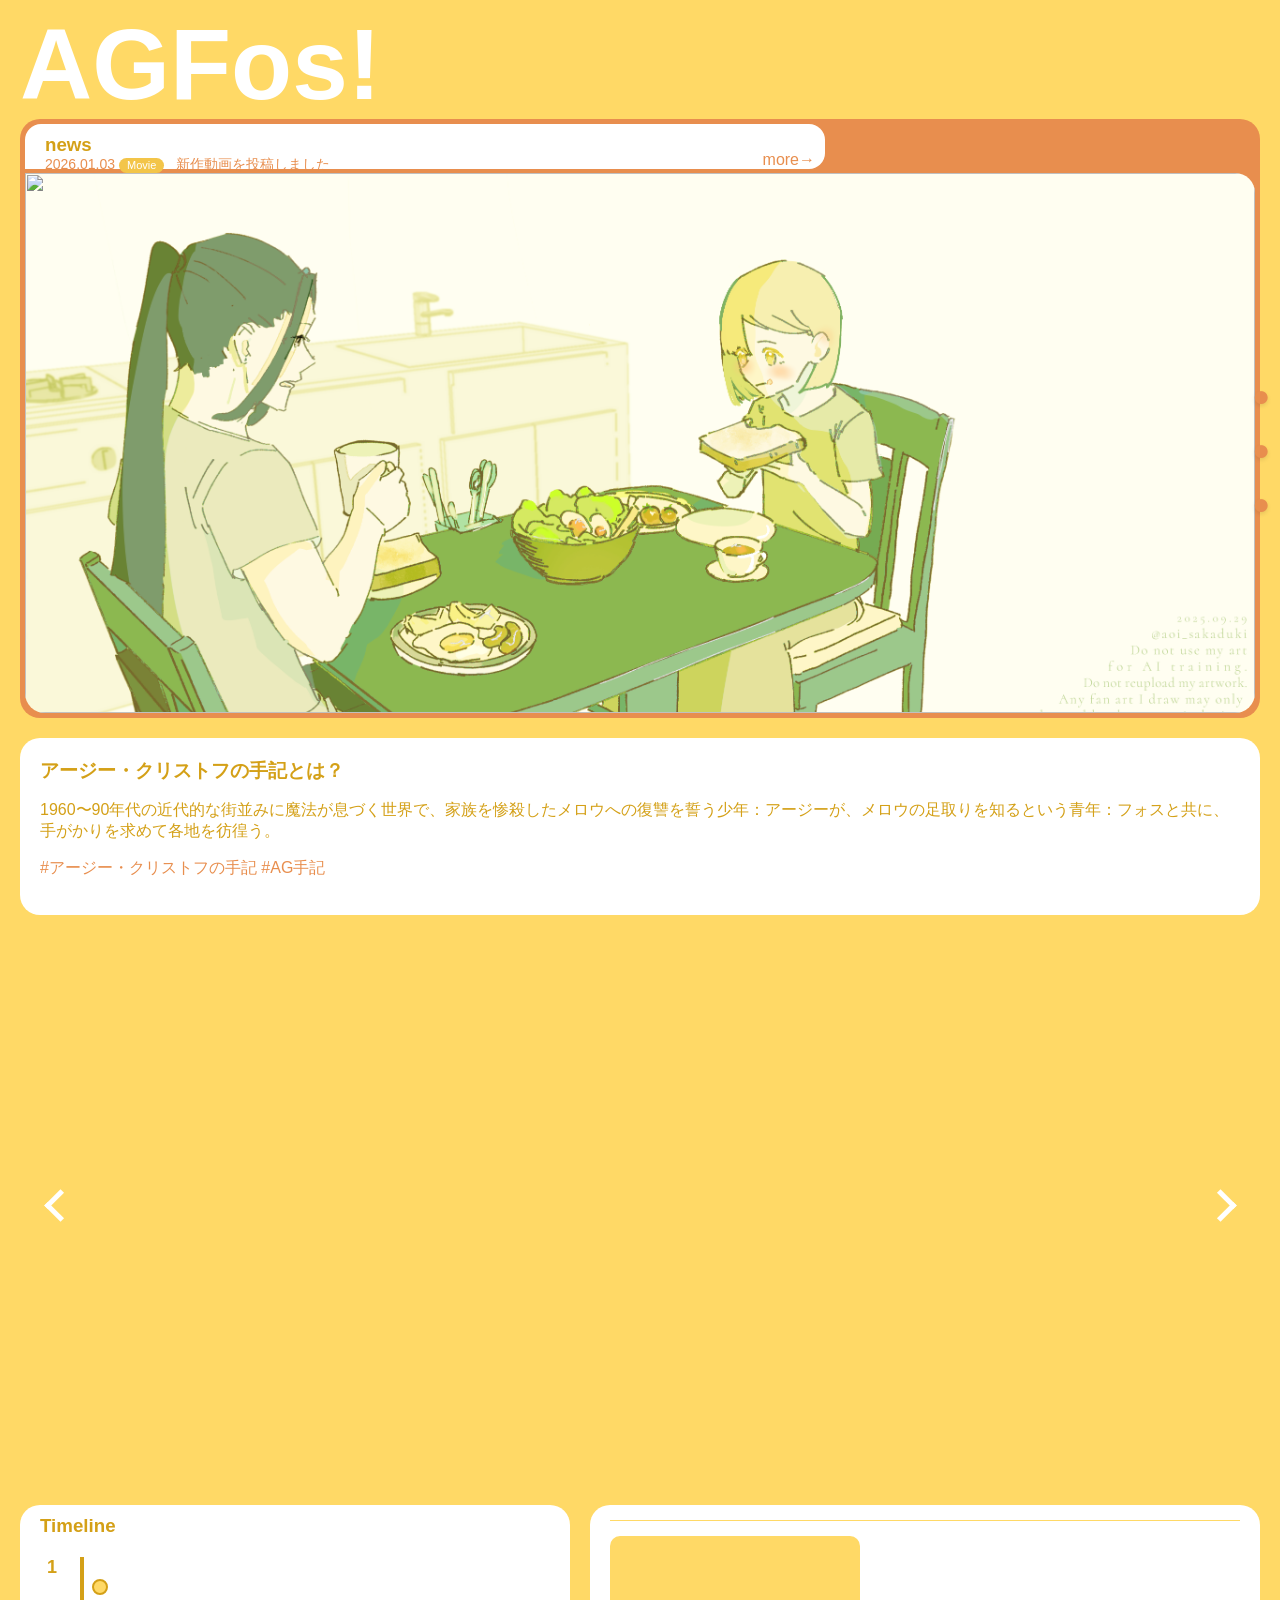
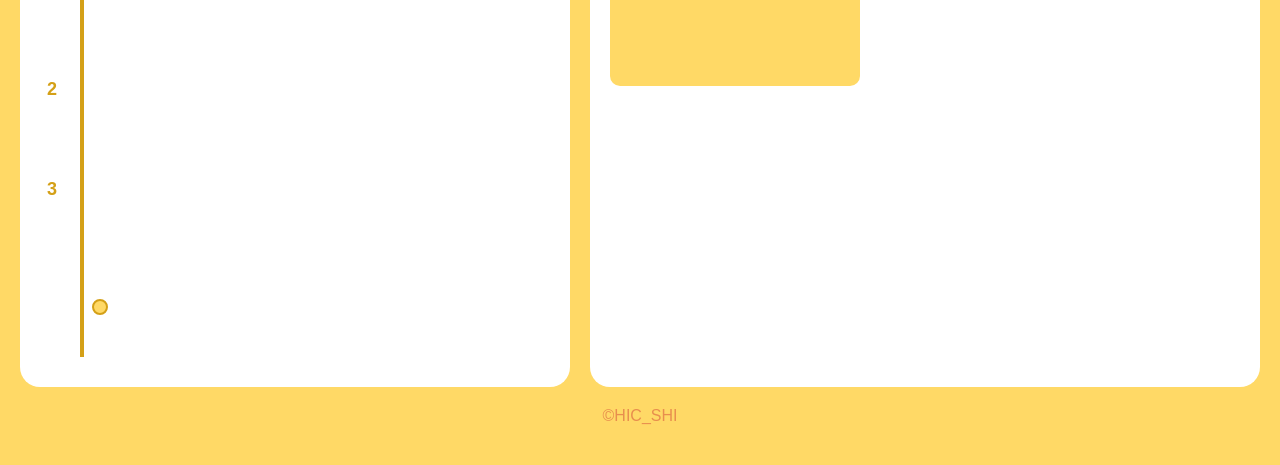
==== commit 999a6e97: "Update index.html" ====
--- a/index.html
+++ b/index.html
@@ -89,6 +89,7 @@
     <script src="characters.js"></script>
 
     <script>
+        // スライドショー
         const pcImages = ["bgimg/PC_1.png", "bgimg/PC_2.png", "bgimg/PC_3.png"];
         const spImages = ["bgimg/D_1.png", "bgimg/D_2.png", "bgimg/D_3.png"];
         let currentIndex = 0;
@@ -99,17 +100,19 @@
             const isMobile = window.innerWidth <= 600;
             const currentArray = isMobile ? spImages : pcImages;
             const nextIndex = (currentIndex + 1) % currentArray.length;
-            backImg.src = currentArray[nextIndex];
-            frontImg.style.opacity = 0;
-            setTimeout(() => {
-                frontImg.src = currentArray[nextIndex];
-                frontImg.style.transition = 'none';
-                frontImg.style.opacity = 1;
+            if (backImg) backImg.src = currentArray[nextIndex];
+            if (frontImg) {
+                frontImg.style.opacity = 0;
                 setTimeout(() => {
-                    frontImg.style.transition = 'opacity 1.5s ease-in-out';
-                }, 50);
-                currentIndex = nextIndex;
-            }, 1500);
+                    frontImg.src = currentArray[nextIndex];
+                    frontImg.style.transition = 'none';
+                    frontImg.style.opacity = 1;
+                    setTimeout(() => {
+                        frontImg.style.transition = 'opacity 1.5s ease-in-out';
+                    }, 50);
+                    currentIndex = nextIndex;
+                }, 1500);
+            }
         }
 
         function initSlideshow() {
@@ -121,22 +124,95 @@
         initSlideshow();
         setInterval(updateSlideshow, 7000);
 
+        // ニュース
         fetch('news.json').then(res => res.json()).then(data => {
             const container = document.getElementById('news-container');
-            data.slice(0, 1).forEach(item => {
-                const a = document.createElement('a');
-                a.className = 'news-container';
-                a.innerHTML = `${item.date} <span class="category">${item.category}</span> ${item.title}`;
-                a.href = item.url;
-                container.appendChild(a);
-            });
-        }).catch(e => console.log("News error"));
-
+            if (container && Array.isArray(data)) {
+                data.slice(0, 1).forEach(item => {
+                    const a = document.createElement('a');
+                    a.className = 'news-container';
+                    a.innerHTML = `${item.date} <span class="category">${item.category}</span> ${item.title}`;
+                    a.href = item.url;
+                    container.appendChild(a);
+                });
+            }
+        }).catch(e => console.log("News error:", e));
+
+        // タイムライン
         const GRID_SIZE = 20;
         const OFFSET_X = 60;
         fetch('timeline.json').then(res => res.json()).then(data => {
             const area = document.getElementById('timeline-area');
-        });
+            if (!area || !Array.isArray(data)) return;
+
+            data.forEach(work => {
+                if (work.y_start !== undefined && work.y_end !== undefined) {
+                    const startPos = work.y_start * GRID_SIZE;
+                    const endPos = work.y_end * GRID_SIZE;
+                    
+                    const range = document.createElement('div');
+                    range.className = 'timeline-range';
+                    range.style.top = `${startPos}px`;
+                    range.style.height = `${endPos - startPos}px`;
+                    range.style.left = `${OFFSET_X + work.x}px`;
+                    range.onclick = () => showDetail(work);
+                    area.appendChild(range);
+
+                    [startPos, endPos].forEach(pos => {
+                        const dot = document.createElement('div');
+                        dot.className = 'dot-btn';
+                        dot.style.top = `${pos}px`;
+                        dot.style.left = `${OFFSET_X + work.x}px`;
+                        dot.style.pointerEvents = 'none';
+                        area.appendChild(dot);
+                    });
+                } else if (work.y !== undefined) {
+                    const btn = document.createElement('div');
+                    btn.className = 'dot-btn';
+                    btn.style.top = `${work.y * GRID_SIZE}px`;
+                    btn.style.left = `${OFFSET_X + work.x}px`;
+                    btn.onclick = () => showDetail(work);
+                    area.appendChild(btn);
+                }
+            });
+        }).catch(e => console.log("Timeline error:", e));
+
+        // タイムライン詳細表示関数
+        function showDetail(work) {
+            const titleEl = document.getElementById('info-title');
+            const metaEl = document.getElementById('info-meta');
+            const descEl = document.getElementById('info-description');
+            const thumbEl = document.getElementById('info-thumbnail');
+            const linkList = document.getElementById('info-links');
+
+            if (titleEl) titleEl.textContent = work.title || "";
+            if (metaEl) metaEl.textContent = `${work.date || ''} / ${work.time_id || ''} [${work.category || ''}]`;
+            if (descEl) descEl.textContent = work.description || "説明はありません。";
+
+            if (thumbEl) {
+                thumbEl.innerHTML = '';
+                if (work.image) {
+                    const img = document.createElement('img');
+                    img.src = work.image;
+                    thumbEl.appendChild(img);
+                } else {
+                    thumbEl.textContent = "画像なし";
+                }
+            }
+
+            if (linkList) {
+                linkList.innerHTML = '';
+                if (work.links) {
+                    for (const [key, url] of Object.entries(work.links)) {
+                        const a = document.createElement('a');
+                        a.href = url;
+                        a.style.cssText = "display:inline-block; color:#fff; background:#ffbe14; margin-right:10px; padding:2px 10px; border-radius:15px; font-size:11px; font-weight:bold;";
+                        a.textContent = key.toUpperCase();
+                        linkList.appendChild(a);
+                    }
+                }
+            }
+        }
     </script>
 </body>
 
--- a/style.css
+++ b/style.css
@@ -0,0 +1,688 @@
+:root {
+    --bg-color: #ffd966;
+    --text-color: #d4a017;
+    --hr-color: #f5b719;
+    --card-bg: #ffffff;
+    --border-color: #f5b719;
+    --img-bg: #fff2c6;
+    --sub-text-color: #e88e4e;
+    --full-name-color: #b08000;
+    --link-hover-color: #7b2cbf;
+    --arrow-color: #ffffff;
+}
+
+html {
+    user-select: none;
+    -moz-user-select: none;
+    -webkit-user-select: none;
+    -ms-user-select: none;
+}
+
+body {
+    background-color: var(--bg-color);
+    color: var(--text-color);
+    font-family: sans-serif;
+    display: flex;
+    flex-direction: column;
+    align-items: center;
+    padding: 20px;
+    margin: 0;
+    overflow-x: hidden;
+}
+
+hr {
+    border: none;
+    border-top: 4px solid var(--hr-color);
+    width: 100%;
+    margin: 10px 0;
+}
+
+#title {
+    font-size: 50px;
+    color: #ffffff;
+    width: 100%;
+    margin: -80px 0 -70px 0;
+    text-decoration: none;
+}
+
+.main-container {
+    display: flex;
+    justify-content: center;
+    gap: 40px;
+    width: 100%;
+    max-width: 1800px;
+}
+
+.content-column {
+    flex: 1;
+    width: 100%;
+}
+
+.nav-column {
+    position: fixed;
+    right: 10px;
+    top: 50%;
+    transform: translateY(-50%);
+    display: flex;
+    flex-direction: column;
+    gap: 20px;
+    z-index: 1000;
+}
+
+.nav-column a {
+    color: #ffffff;
+    text-decoration: none;
+    font-size: 30px;
+    text-align: center;
+    font-weight: bold;
+    transition: transform 0.2s;
+    text-shadow: 0 2px 4px rgba(0, 0, 0, 0.1);
+}
+
+.nav-column a:hover {
+    transform: scale(1.3);
+    color: var(--link-hover-color);
+}
+
+.white-box {
+    background-color: #ffffff;
+    border-radius: 20px;
+    padding: 20px;
+    overflow-wrap: anywhere;
+    word-break: normal;
+    box-sizing: border-box;
+}
+
+.white-box h3 {
+    margin: -10px 0 0 0;
+}
+
+.more {
+    display: flex;
+    justify-content: flex-end;
+    text-decoration: none;
+}
+
+a:link,
+a:visited {
+    color: var(--sub-text-color);
+    text-decoration: none;
+}
+
+#Top {
+    background-color: var(--sub-text-color);
+    border-radius: 20px;
+    padding: 5px;
+    margin-bottom: 20px;
+    position: relative;
+}
+
+#white-box1 {
+    max-width: 800px;
+    margin-left: 0%;
+    margin-right: 0%;
+    margin-bottom: 0px;
+    border-radius: 16px;
+    border-bottom-left-radius: 0px;
+    position: relative;
+    z-index: 10;
+    padding-bottom: 0px;
+}
+
+#morenews {
+    margin-top: -28px;
+    margin-right: -10px;
+}
+
+#slideshow-container {
+    position: relative;
+    width: 100%;
+    height: 60vh;
+    margin-top: 4px;
+    margin-bottom: 0px;
+    margin-left: 0px;
+    overflow: hidden;
+    pointer-events: none;
+}
+
+.slideshow-image {
+    position: absolute;
+    top: 0;
+    left: 0;
+    width: 100%;
+    height: 100%;
+    object-fit: cover;
+    object-position: 50% 50%;
+    border-radius: 20px;
+    border-top-left-radius: 0px;
+    transition: opacity 1.5s ease-in-out;
+}
+
+#slideshow-image-front {
+    z-index: 2;
+}
+
+#slideshow-image-back {
+    z-index: 1;
+}
+
+.news-container {
+    display: block;
+    color: var(--text-color);
+    text-decoration: none;
+    margin: 0px 0;
+    font-size: 14px;
+    padding-bottom: 5px;
+}
+
+span.category {
+    background: #f3c549;
+    color: #fff;
+    padding: 2px 8px;
+    border-radius: 10px;
+    font-size: 11px;
+    margin-right: 8px;
+    display: inline-block;
+    vertical-align: middle;
+    line-height: 1;
+}
+
+.character-box-margin {
+    margin-bottom: 20px;
+}
+
+.slider-wrapper {
+    position: relative;
+    display: flex;
+    align-items: center;
+    justify-content: center;
+    width: 100%;
+    height: 540px;
+    cursor: grab;
+    touch-action: pan-y;
+    margin-bottom: 30px;
+}
+
+.slider-wrapper:active {
+    cursor: grabbing;
+}
+
+.click-layer {
+    position: absolute;
+    top: 0;
+    left: 0;
+    width: 100%;
+    height: 100%;
+    z-index: 15;
+    display: flex;
+}
+
+.click-area {
+    height: 100%;
+    cursor: pointer;
+}
+
+.click-area.prev {
+    width: 35%;
+}
+
+.click-area.center {
+    width: 30%;
+    cursor: default;
+}
+
+.click-area.next {
+    width: 35%;
+}
+
+.character-slider {
+    display: flex;
+    align-items: center;
+    justify-content: center;
+    width: 100%;
+    height: 100%;
+    position: relative;
+}
+
+.char-card {
+    background-color: var(--card-bg);
+    border: 3px solid var(--border-color);
+    border-radius: 20px;
+    padding: 20px;
+    box-sizing: border-box;
+    display: flex;
+    flex-direction: column;
+    position: absolute;
+    width: 380px;
+    height: 480px;
+    top: 30px;
+    left: 50%;
+    margin-left: -190px;
+    transition: transform 0.45s cubic-bezier(0.34, 1.56, 0.64, 1), opacity 0.25s ease-out;
+    will-change: transform, opacity;
+    pointer-events: auto;
+    opacity: 0;
+}
+
+.char-card.active {
+    transform: translateX(0) scale(1.05);
+    opacity: 1;
+    z-index: 10;
+}
+
+.char-card.prev-1 {
+    transform: translateX(-330px) scale(0.9);
+    opacity: 0.7;
+    z-index: 5;
+}
+
+.char-card.next-1 {
+    transform: translateX(330px) scale(0.9);
+    opacity: 0.7;
+    z-index: 5;
+}
+
+.char-card.hidden {
+    transform: translateX(0) scale(0.8);
+    opacity: 0;
+    z-index: 1;
+    pointer-events: none;
+}
+
+.card-header {
+    display: flex;
+    gap: 15px;
+    align-items: flex-start;
+}
+
+.card-header img {
+    width: 110px;
+    height: 150px;
+    object-fit: cover;
+    border-radius: 12px;
+    pointer-events: none;
+    background-color: var(--img-bg);
+    flex-shrink: 0;
+}
+
+.card-header-info {
+    flex: 1;
+    display: flex;
+    flex-direction: column;
+}
+
+.card-header-info .c_name {
+    display: flex;
+    align-items: baseline;
+    gap: 8px;
+}
+
+.card-header-info .name {
+    margin: 0;
+    font-size: 28px;
+}
+
+.card-header-info .sub_name {
+    margin: 0;
+    font-size: 16px;
+    color: var(--sub-text-color);
+}
+
+.card-header-info .full_name {
+    margin: 2px 0 8px 0;
+    font-size: 13px;
+    color: var(--full-name-color);
+}
+
+.profile-summary {
+    font-size: 13px;
+    line-height: 1.5;
+    color: var(--text-color);
+    margin: 0;
+}
+
+.card-body {
+    display: flex;
+    flex-direction: column;
+    flex: 1;
+    margin-top: 10px;
+}
+
+.card-body .c_description {
+    margin: 0;
+    font-size: 14px;
+    line-height: 1.6;
+    flex: 1;
+}
+
+.more-wrapper {
+    display: flex;
+    justify-content: flex-end;
+    margin-top: 15px;
+    position: relative;
+    z-index: 20;
+}
+
+a.more-link {
+    color: var(--sub-text-color);
+    text-decoration: none;
+    font-weight: bold;
+    font-size: 14px;
+    transition: color 0.2s ease-out, transform 0.3s cubic-bezier(0.34, 1.56, 0.64, 1);
+    position: relative;
+    z-index: 20;
+    display: inline-block;
+}
+
+a.more-link:hover {
+    color: var(--link-hover-color);
+    transform: scale(1.15) translateX(3px);
+}
+
+.slider-nav-btn {
+    position: absolute;
+    top: 0;
+    bottom: 0;
+    width: 80px;
+    background: transparent;
+    border: none;
+    cursor: pointer;
+    display: flex;
+    align-items: center;
+    justify-content: center;
+    z-index: 30;
+    outline: none;
+}
+
+.slider-nav-btn.prev {
+    left: 0;
+}
+
+.slider-nav-btn.next {
+    right: 0;
+}
+
+.slider-arrow {
+    width: 18px;
+    height: 18px;
+    border-top: 5px solid var(--arrow-color);
+    border-right: 5px solid var(--arrow-color);
+    display: inline-block;
+    transition: transform 0.25s cubic-bezier(0.34, 1.56, 0.64, 1);
+}
+
+.slider-nav-btn.prev .slider-arrow {
+    transform: rotate(-135deg);
+}
+
+.slider-nav-btn.next .slider-arrow {
+    transform: rotate(45deg);
+}
+
+.slider-nav-btn.prev:hover .slider-arrow {
+    transform: scale(1.35) rotate(-135deg);
+}
+
+.slider-nav-btn.next:hover .slider-arrow {
+    transform: scale(1.35) rotate(45deg);
+}
+
+.timeline-flex-container {
+    display: flex;
+    gap: 20px;
+    align-items: stretch;
+}
+
+.timeline-box {
+    width: 550px;
+    flex-shrink: 0;
+}
+
+.timeline-wrapper {
+    position: relative;
+    padding-left: 50px;
+    margin-top: 30px;
+    height: 400px;
+    user-select: none;
+    min-width: 300px;
+}
+
+.timeline-line {
+    position: absolute;
+    left: 40px;
+    top: -10px;
+    width: 4px;
+    height: 100%;
+    background-color: var(--text-color);
+}
+
+.scale-mark {
+    position: absolute;
+    left: 7px;
+    font-weight: bold;
+    font-size: 18px;
+    color: var(--text-color);
+}
+
+.dot-btn {
+    position: absolute;
+    width: 12px;
+    height: 12px;
+    background-color: var(--bg-color);
+    border: 2px solid var(--text-color);
+    border-radius: 50%;
+    cursor: pointer;
+    z-index: 10;
+    transition: 0.3s;
+    transform: translate(-50%, -50%);
+}
+
+.dot-btn:hover {
+    background-color: var(--link-hover-color);
+    border-color: var(--link-hover-color);
+    transform: translate(-50%, -50%) scale(1.3);
+}
+
+.timeline-range {
+    position: absolute;
+    width: 8px;
+    background-color: var(--text-color);
+    border-radius: 4px;
+    z-index: 8;
+    transform: translateX(-50%);
+    opacity: 0.6;
+    cursor: pointer;
+    transition: 0.3s;
+}
+
+.timeline-range:hover {
+    opacity: 1;
+    background-color: var(--link-hover-color);
+}
+
+#extra-info {
+    flex: 1;
+    display: block;
+    max-height: 500px;
+}
+
+.info-content {
+    height: 100%;
+    box-sizing: border-box;
+    display: flex;
+    flex-direction: column;
+}
+
+.info-title-style {
+    margin: 0;
+    border-bottom: 1px solid var(--bg-color);
+    padding-bottom: 5px;
+}
+
+.info-body {
+    display: flex;
+    gap: 20px;
+    margin-top: 15px;
+    flex-direction: column;
+    flex: 1;
+}
+
+.info-thumbnail {
+    width: 250px;
+    height: 150px;
+    background-color: var(--bg-color);
+    border-radius: 10px;
+    display: flex;
+    align-items: center;
+    justify-content: center;
+    flex-shrink: 0;
+    pointer-events: none;
+}
+
+.info-thumbnail img {
+    width: 100%;
+    height: 100%;
+    object-fit: cover;
+    border-radius: 10px;
+}
+
+.info-text-side {
+    flex: 1;
+}
+
+.info-description-style {
+    color: var(--sub-text-color);
+    min-height: 80px;
+}
+
+.info-meta-style {
+    font-size: 12px;
+    color: #999;
+    text-align: right;
+    margin-top: 8%;
+    padding-top: 10px;
+}
+
+#by {
+    color: var(--text-color);
+    text-align: center;
+    padding: 20px 0;
+}
+
+@media(max-width: 1262px) {
+    #slideshow-container {
+        height: 30vh;
+    }
+}
+
+@media(max-width: 888px) {
+    body {
+        padding: 10px;
+    }
+
+    #Top {
+        overflow: hidden;
+        margin-bottom: 10px;
+    }
+
+    #title {
+        font-size: 50px;
+        color: #ffffff;
+        width: 100%;
+        margin: -80px 0 -50px 0;
+        text-decoration: none;
+    }
+
+    #title h1 {
+        margin: 80px 0 50px 0;
+        font-size: 40px;
+    }
+
+    #slideshow-container {
+        width: 100%;
+        height: 63vh;
+        margin-bottom: 0px;
+        margin-right: -21px;
+    }
+
+    .slideshow-image {
+        border-top-left-radius: 0px;
+        border-top-right-radius: 0px;
+    }
+
+    .nav-column {
+        right: 5px;
+        gap: 5px;
+    }
+
+    .nav-column a {
+        font-size: 20px;
+        color: rgb(205 123 36 / 57%);
+    }
+
+    .news-container {
+        padding-bottom: 15px;
+        font-size: 13px;
+    }
+
+    #morenews {
+        margin-bottom: -18px;
+    }
+
+    #white-box1 {
+        margin-left: 0%;
+        margin-right: 0%;
+        border-radius: 16px;
+        border-bottom-left-radius: 0px;
+        border-bottom-right-radius: 0px;
+    }
+
+    .timeline-flex-container {
+        flex-direction: column;
+    }
+
+    .white-box h3 {
+        margin: 0 0 5px 0;
+    }
+
+    .timeline-box {
+        width: 100%;
+        max-width: 100%;
+        box-sizing: border-box;
+        overflow-x: scroll;
+    }
+
+    .timeline-wrapper {
+        padding-left: 40px;
+        width: 500px;
+    }
+
+    .info-thumbnail {
+        width: 100%;
+        height: 190px;
+    }
+}
+
+@media(max-width: 768px) {
+    .char-card {
+        width: 300px;
+        height: 460px;
+        margin-left: -150px;
+    }
+
+    .char-card.active {
+        transform: translateX(0) scale(1.03);
+    }
+
+    .char-card.prev-1 {
+        transform: translateX(-170px) scale(0.85);
+    }
+
+    .char-card.next-1 {
+        transform: translateX(170px) scale(0.85);
+    }
+
+    .slider-nav-btn {
+        width: 45px;
+    }
+}
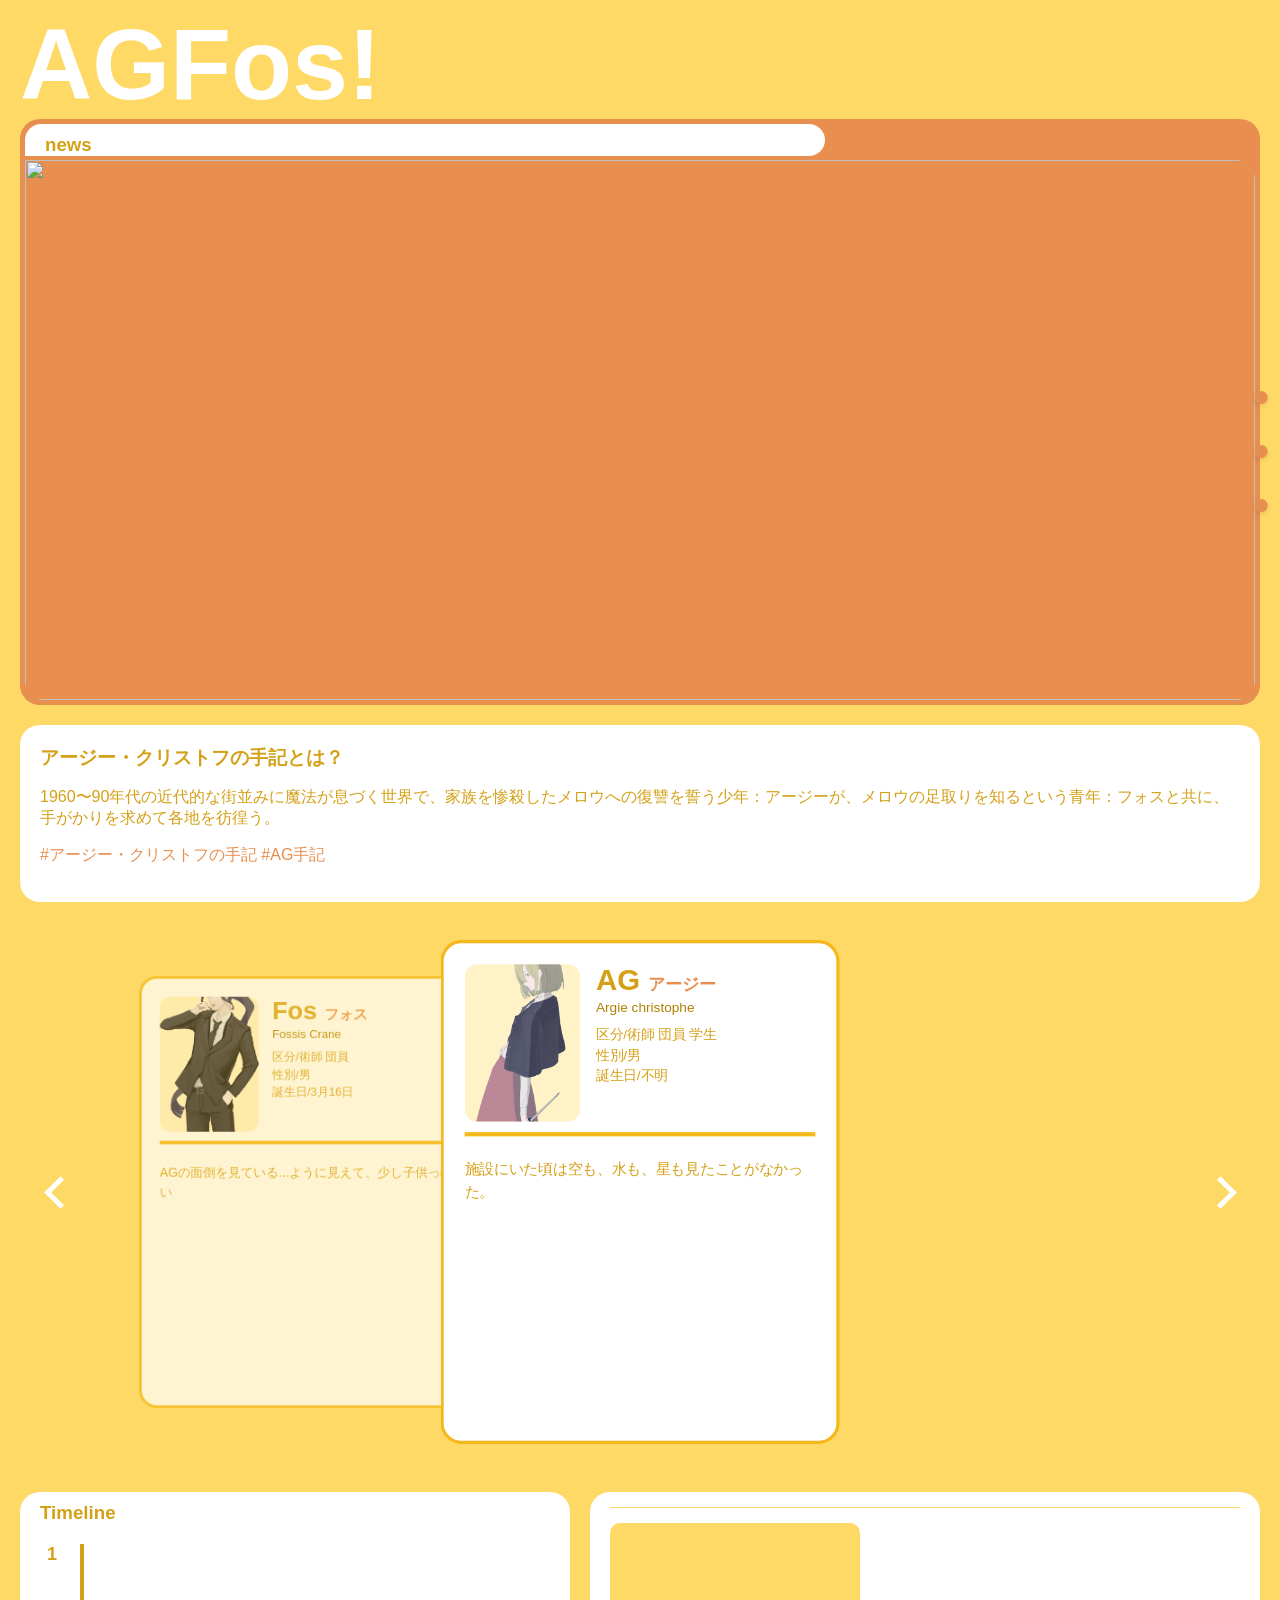
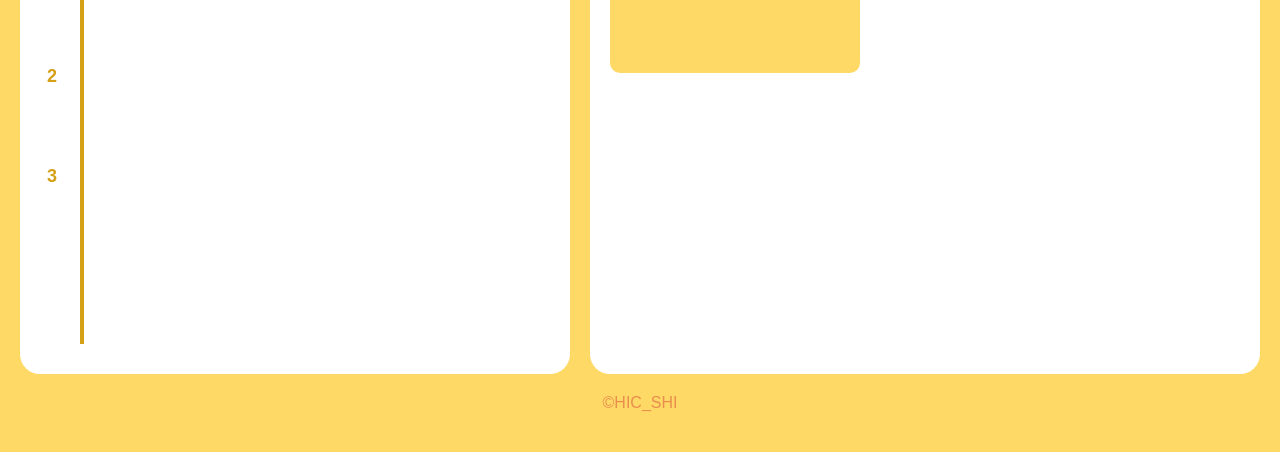
==== commit e9693b28: "Update index.html" ====
--- a/index.html
+++ b/index.html
@@ -25,7 +25,6 @@
                 <div class="white-box" id="white-box1">
                     <h3>news</h3>
                     <div id="news-container"></div>
-                    <a class="more" id="morenews" href="news.html">more→</a>
                 </div>
                 <div id="slideshow-container">
                     <img id="slideshow-image-back" class="slideshow-image" src="" alt="">
@@ -43,12 +42,6 @@
                 <button class="slider-nav-btn prev" id="prevBtn" aria-label="Previous">
                     <span class="slider-arrow"></span>
                 </button>
-
-                <div class="click-layer">
-                    <div class="click-area prev" id="clickPrev"></div>
-                    <div class="click-area center"></div>
-                    <div class="click-area next" id="clickNext"></div>
-                </div>
 
                 <div class="character-slider" id="slider"></div>
 
@@ -89,6 +82,13 @@
     <script src="characters.js"></script>
 
     <script>
+        const sliderArea = document.getElementById('sliderWrapper');
+        if (sliderArea) {
+            sliderArea.addEventListener('contextmenu', (e) => {
+                e.preventDefault();
+            });
+        }
+
         // スライドショー
         const pcImages = ["bgimg/PC_1.png", "bgimg/PC_2.png", "bgimg/PC_3.png"];
         const spImages = ["bgimg/D_1.png", "bgimg/D_2.png", "bgimg/D_3.png"];
--- a/style.css
+++ b/style.css
@@ -109,6 +109,7 @@
     text-decoration: none;
 }
 
+/* トップ */
 #Top {
     background-color: var(--sub-text-color);
     border-radius: 20px;
@@ -166,6 +167,7 @@
     z-index: 1;
 }
 
+/* ニュース */
 .news-container {
     display: block;
     color: var(--text-color);
@@ -191,6 +193,7 @@
     margin-bottom: 20px;
 }
 
+/* キャラクター*/
 .slider-wrapper {
     position: relative;
     display: flex;
@@ -213,13 +216,15 @@
     left: 0;
     width: 100%;
     height: 100%;
-    z-index: 15;
-    display: flex;
+    z-index: 5;
+    display: flex;
+    pointer-events: none;
 }
 
 .click-area {
     height: 100%;
     cursor: pointer;
+    pointer-events: auto;
 }
 
 .click-area.prev {
@@ -229,6 +234,7 @@
 .click-area.center {
     width: 30%;
     cursor: default;
+    pointer-events: none;
 }
 
 .click-area.next {
@@ -262,6 +268,13 @@
     will-change: transform, opacity;
     pointer-events: auto;
     opacity: 0;
+    user-select: none;
+    -webkit-user-drag: none;
+    cursor: grab;
+}
+
+.char-card:active {
+    cursor: grabbing;
 }
 
 .char-card.active {
@@ -427,6 +440,7 @@
     transform: scale(1.35) rotate(45deg);
 }
 
+/* タイムライン */
 .timeline-flex-container {
     display: flex;
     gap: 20px;
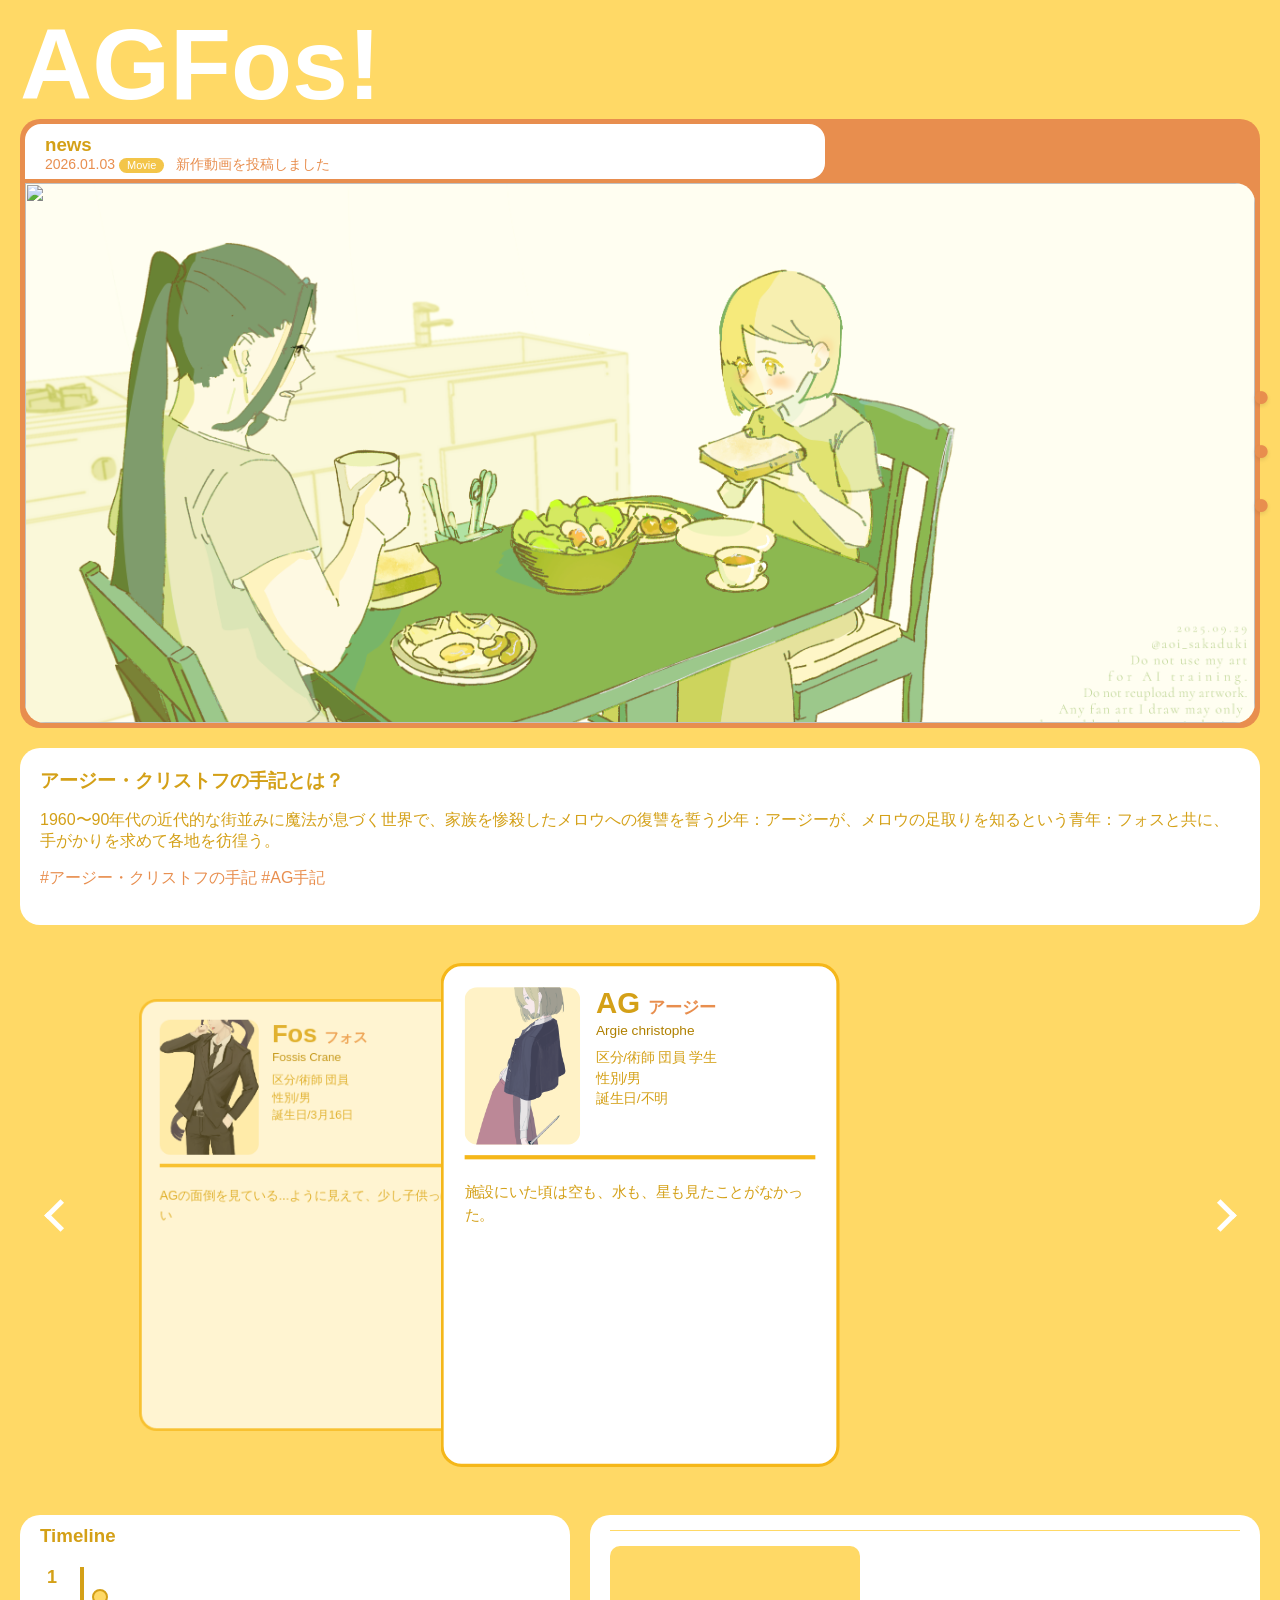
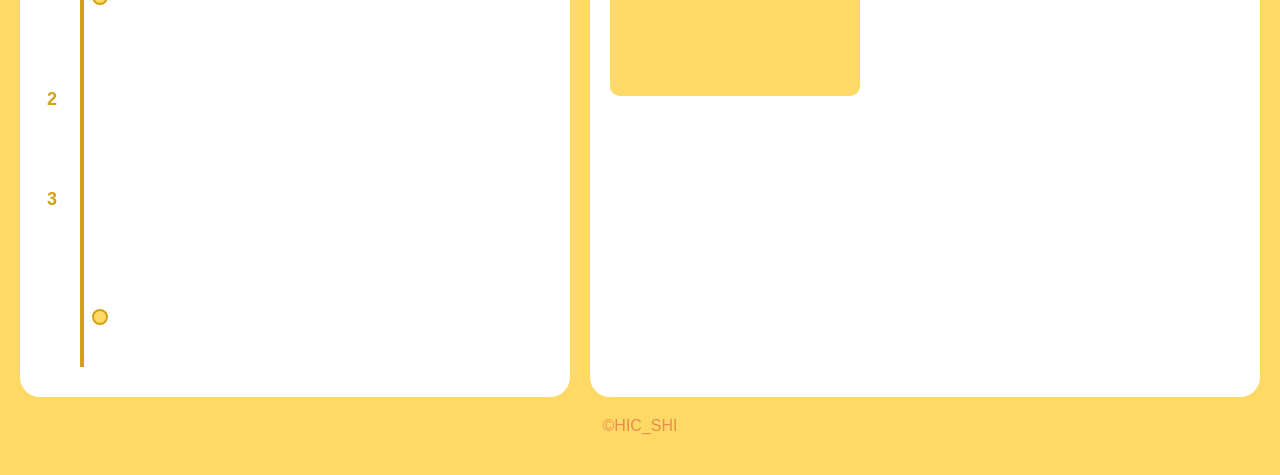
==== commit ae67e774: "Update index.html" ====
--- a/index.html
+++ b/index.html
@@ -82,71 +82,86 @@
     <script src="characters.js"></script>
 
     <script>
-        const sliderArea = document.getElementById('sliderWrapper');
-        if (sliderArea) {
-            sliderArea.addEventListener('contextmenu', (e) => {
-                e.preventDefault();
-            });
-        }
-
-        // スライドショー
-        const pcImages = ["bgimg/PC_1.png", "bgimg/PC_2.png", "bgimg/PC_3.png"];
-        const spImages = ["bgimg/D_1.png", "bgimg/D_2.png", "bgimg/D_3.png"];
-        let currentIndex = 0;
-        const backImg = document.getElementById('slideshow-image-back');
-        const frontImg = document.getElementById('slideshow-image-front');
-
-        function updateSlideshow() {
-            const isMobile = window.innerWidth <= 600;
-            const currentArray = isMobile ? spImages : pcImages;
-            const nextIndex = (currentIndex + 1) % currentArray.length;
-            if (backImg) backImg.src = currentArray[nextIndex];
-            if (frontImg) {
-                frontImg.style.opacity = 0;
-                setTimeout(() => {
-                    frontImg.src = currentArray[nextIndex];
-                    frontImg.style.transition = 'none';
-                    frontImg.style.opacity = 1;
-                    setTimeout(() => {
-                        frontImg.style.transition = 'opacity 1.5s ease-in-out';
-                    }, 50);
-                    currentIndex = nextIndex;
-                }, 1500);
-            }
-        }
-
-        function initSlideshow() {
-            const isMobile = window.innerWidth <= 600;
-            const currentArray = isMobile ? spImages : pcImages;
-            if (frontImg) frontImg.src = currentArray[0];
-            if (backImg) backImg.src = currentArray[1 % currentArray.length];
-        }
-        initSlideshow();
-        setInterval(updateSlideshow, 7000);
-
-        // ニュース
-        fetch('news.json').then(res => res.json()).then(data => {
+        document.addEventListener('DOMContentLoaded', () => {
+    const sliderArea = document.getElementById('sliderWrapper');
+    if (sliderArea) {
+        sliderArea.addEventListener('contextmenu', (e) => {
+            e.preventDefault();
+        });
+    }
+
+    const pcImages = ["bgimg/PC_1.png", "bgimg/PC_2.png", "bgimg/PC_3.png"];
+    const spImages = ["bgimg/D_1.png", "bgimg/D_2.png", "bgimg/D_3.png"];
+    let slideshowIndex = 0;
+    const backImg = document.getElementById('slideshow-image-back');
+    const frontImg = document.getElementById('slideshow-image-front');
+
+    function initSlideshow() {
+        const isMobile = window.innerWidth <= 600;
+        const currentArray = isMobile ? spImages : pcImages;
+        if (frontImg) {
+            frontImg.src = currentArray[0];
+            frontImg.style.opacity = 1;
+        }
+        if (backImg) {
+            backImg.src = currentArray[1 % currentArray.length];
+        }
+    }
+
+    function updateSlideshow() {
+        const isMobile = window.innerWidth <= 600;
+        const currentArray = isMobile ? spImages : pcImages;
+        const nextIndex = (slideshowIndex + 1) % currentArray.length;
+
+        if (backImg) backImg.src = currentArray[nextIndex];
+        if (frontImg) {
+            frontImg.style.transition = 'opacity 1.5s ease-in-out';
+            frontImg.style.opacity = 0;
+            setTimeout(() => {
+                frontImg.src = currentArray[nextIndex];
+                frontImg.style.opacity = 1;
+                slideshowIndex = nextIndex;
+            }, 1500);
+        }
+    }
+
+    initSlideshow();
+    setInterval(updateSlideshow, 7000);
+
+    fetch('news.json')
+        .then(res => {
+            if (!res.ok) throw new Error(`HTTP Error: ${res.status}`);
+            return res.json();
+        })
+        .then(data => {
             const container = document.getElementById('news-container');
             if (container && Array.isArray(data)) {
+                container.innerHTML = '';
                 data.slice(0, 1).forEach(item => {
                     const a = document.createElement('a');
                     a.className = 'news-container';
-                    a.innerHTML = `${item.date} <span class="category">${item.category}</span> ${item.title}`;
-                    a.href = item.url;
+                    a.innerHTML = `${item.date || ''} <span class="category">${item.category || ''}</span> ${item.title || ''}`;
+                    a.href = item.url || '#';
                     container.appendChild(a);
                 });
             }
-        }).catch(e => console.log("News error:", e));
-
-        // タイムライン
-        const GRID_SIZE = 20;
-        const OFFSET_X = 60;
-        fetch('timeline.json').then(res => res.json()).then(data => {
+        })
+        .catch(e => console.error("News error:", e));
+
+    const GRID_SIZE = 20;
+    const OFFSET_X = 60;
+
+    fetch('timeline.json')
+        .then(res => {
+            if (!res.ok) throw new Error(`HTTP Error: ${res.status}`);
+            return res.json();
+        })
+        .then(data => {
             const area = document.getElementById('timeline-area');
             if (!area || !Array.isArray(data)) return;
 
             data.forEach(work => {
-                if (work.y_start !== undefined && work.y_end !== undefined) {
+                if (typeof work.y_start === 'number' && typeof work.y_end === 'number') {
                     const startPos = work.y_start * GRID_SIZE;
                     const endPos = work.y_end * GRID_SIZE;
                     
@@ -154,7 +169,7 @@
                     range.className = 'timeline-range';
                     range.style.top = `${startPos}px`;
                     range.style.height = `${endPos - startPos}px`;
-                    range.style.left = `${OFFSET_X + work.x}px`;
+                    range.style.left = `${OFFSET_X + (work.x || 0)}px`;
                     range.onclick = () => showDetail(work);
                     area.appendChild(range);
 
@@ -162,58 +177,59 @@
                         const dot = document.createElement('div');
                         dot.className = 'dot-btn';
                         dot.style.top = `${pos}px`;
-                        dot.style.left = `${OFFSET_X + work.x}px`;
+                        dot.style.left = `${OFFSET_X + (work.x || 0)}px`;
                         dot.style.pointerEvents = 'none';
                         area.appendChild(dot);
                     });
-                } else if (work.y !== undefined) {
+                } else if (typeof work.y === 'number') {
                     const btn = document.createElement('div');
                     btn.className = 'dot-btn';
                     btn.style.top = `${work.y * GRID_SIZE}px`;
-                    btn.style.left = `${OFFSET_X + work.x}px`;
+                    btn.style.left = `${OFFSET_X + (work.x || 0)}px`;
                     btn.onclick = () => showDetail(work);
                     area.appendChild(btn);
                 }
             });
-        }).catch(e => console.log("Timeline error:", e));
-
-        // タイムライン詳細表示関数
-        function showDetail(work) {
-            const titleEl = document.getElementById('info-title');
-            const metaEl = document.getElementById('info-meta');
-            const descEl = document.getElementById('info-description');
-            const thumbEl = document.getElementById('info-thumbnail');
-            const linkList = document.getElementById('info-links');
-
-            if (titleEl) titleEl.textContent = work.title || "";
-            if (metaEl) metaEl.textContent = `${work.date || ''} / ${work.time_id || ''} [${work.category || ''}]`;
-            if (descEl) descEl.textContent = work.description || "説明はありません。";
-
-            if (thumbEl) {
-                thumbEl.innerHTML = '';
-                if (work.image) {
-                    const img = document.createElement('img');
-                    img.src = work.image;
-                    thumbEl.appendChild(img);
-                } else {
-                    thumbEl.textContent = "画像なし";
-                }
+        })
+        .catch(e => console.error("Timeline error:", e));
+});
+
+function showDetail(work) {
+    const titleEl = document.getElementById('info-title');
+    const metaEl = document.getElementById('info-meta');
+    const descEl = document.getElementById('info-description');
+    const thumbEl = document.getElementById('info-thumbnail');
+    const linkList = document.getElementById('info-links');
+
+    if (titleEl) titleEl.textContent = work.title || "";
+    if (metaEl) metaEl.textContent = `${work.date || ''} / ${work.time_id || ''} [${work.category || ''}]`;
+    if (descEl) descEl.textContent = work.description || "説明はありません。";
+
+    if (thumbEl) {
+        thumbEl.innerHTML = '';
+        if (work.image) {
+            const img = document.createElement('img');
+            img.src = work.image;
+            thumbEl.appendChild(img);
+        } else {
+            thumbEl.textContent = "画像なし";
+        }
+    }
+
+    if (linkList) {
+        linkList.innerHTML = '';
+        if (work.links) {
+            for (const [key, url] of Object.entries(work.links)) {
+                const a = document.createElement('a');
+                a.href = url;
+                a.style.cssText = "display:inline-block; color:#fff; background:#ffbe14; margin-right:10px; padding:2px 10px; border-radius:15px; font-size:11px; font-weight:bold;";
+                a.textContent = key.toUpperCase();
+                linkList.appendChild(a);
             }
-
-            if (linkList) {
-                linkList.innerHTML = '';
-                if (work.links) {
-                    for (const [key, url] of Object.entries(work.links)) {
-                        const a = document.createElement('a');
-                        a.href = url;
-                        a.style.cssText = "display:inline-block; color:#fff; background:#ffbe14; margin-right:10px; padding:2px 10px; border-radius:15px; font-size:11px; font-weight:bold;";
-                        a.textContent = key.toUpperCase();
-                        linkList.appendChild(a);
-                    }
-                }
-            }
-        }
-    </script>
+        }
+    }
+}
+</script>
 </body>
 
 </html>
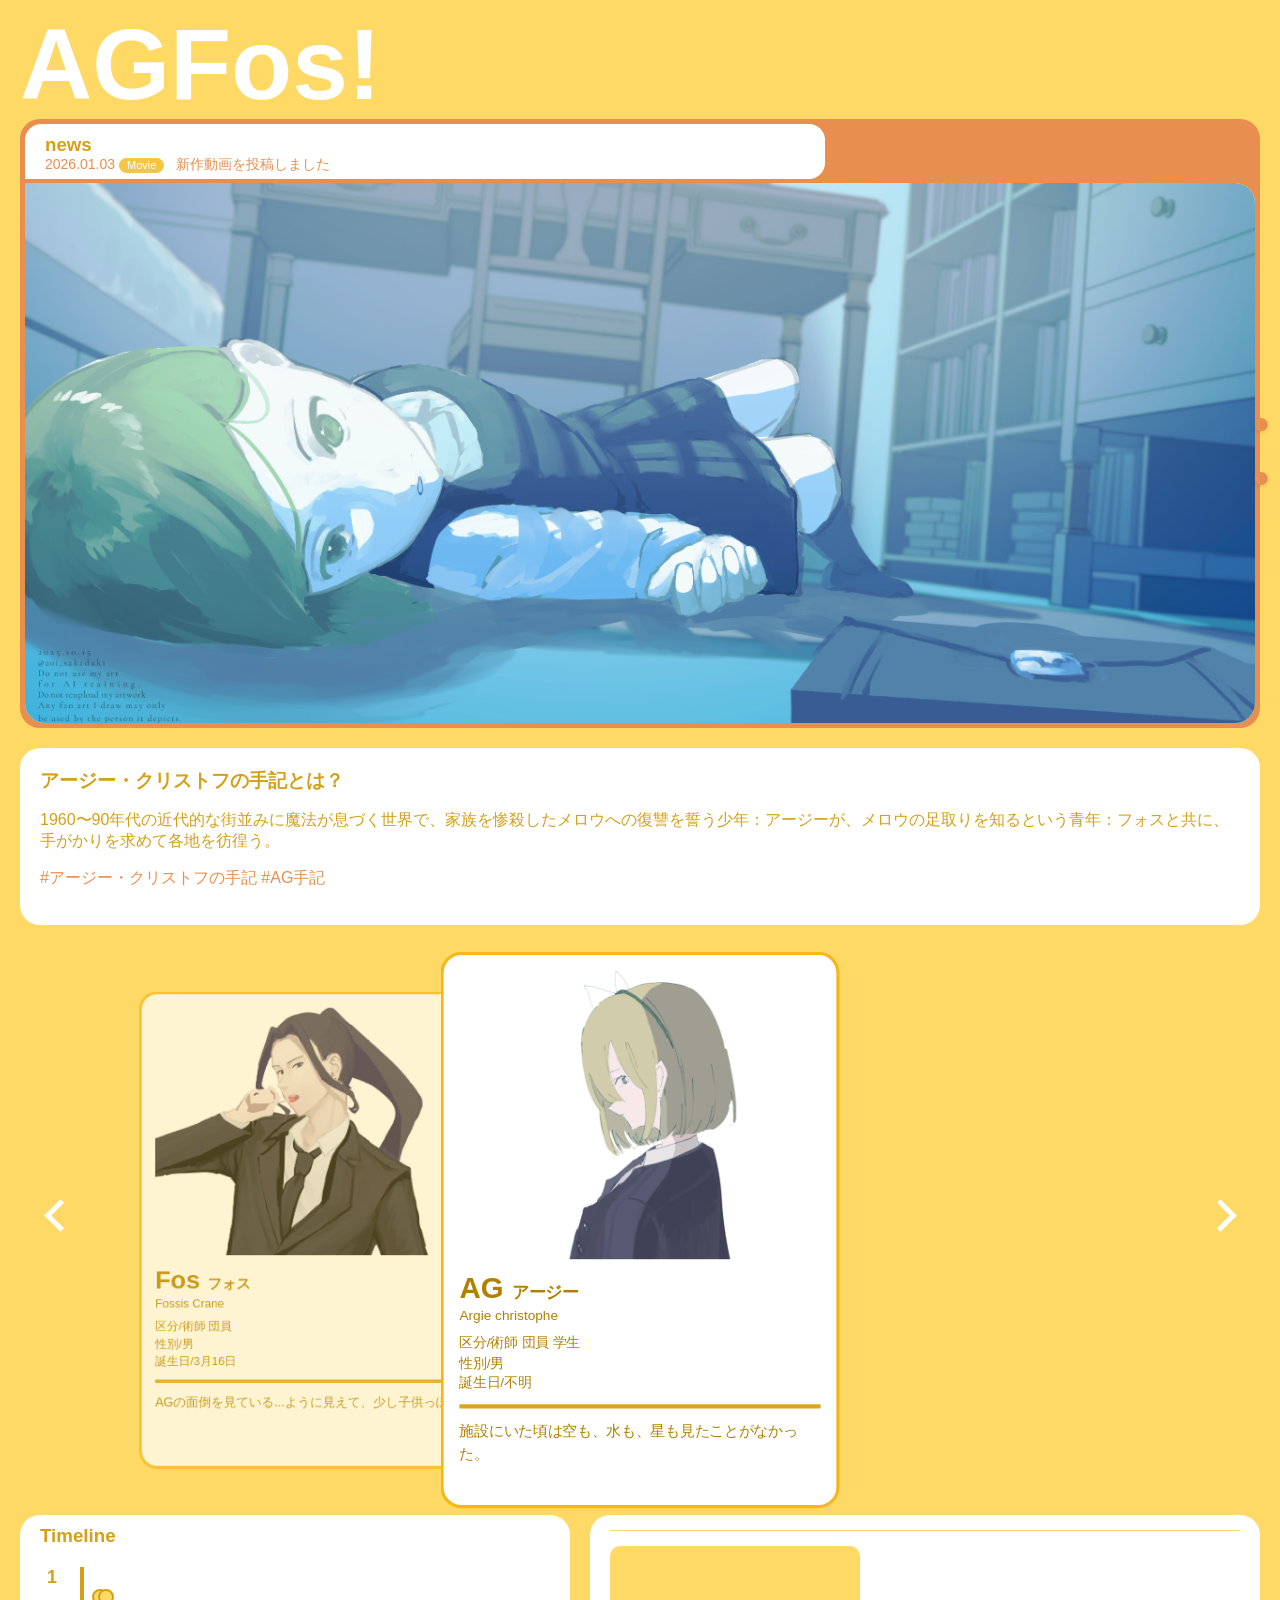
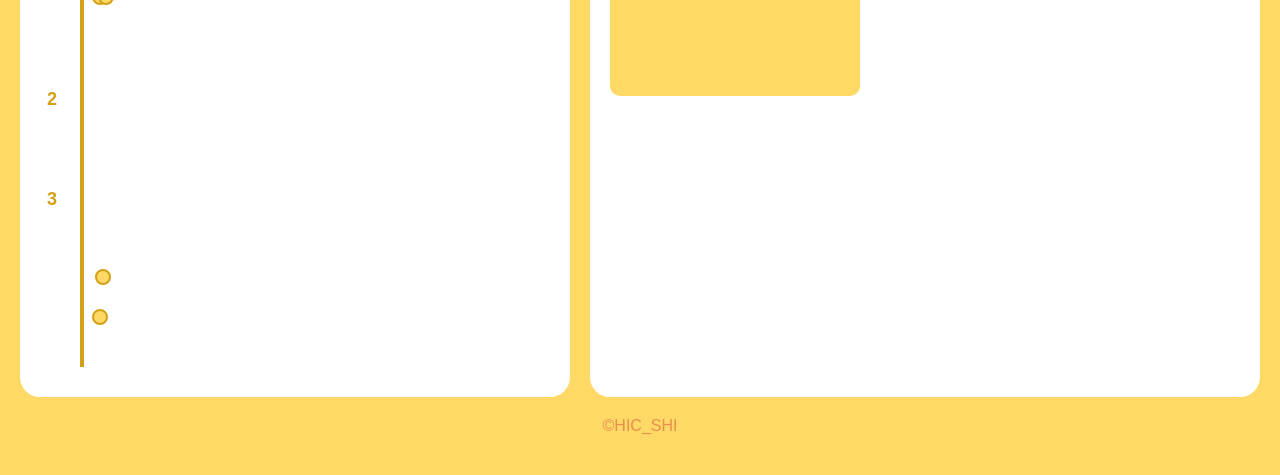
==== commit dfbf5d63: "Update index.html" ====
--- a/index.html
+++ b/index.html
@@ -15,7 +15,7 @@
 
     <nav class="nav-column">
         <a href="index.html">●</a>
-        <a href="Lore.html">●</a>
+<!--        <a href="Lore.html">●</a> -->
         <a href="news.html">●</a>
     </nav>
 
--- a/style.css
+++ b/style.css
@@ -1,7 +1,7 @@
 :root {
     --bg-color: #ffd966;
     --text-color: #d4a017;
-    --hr-color: #f5b719;
+    --hr-color: #dca419;
     --card-bg: #ffffff;
     --border-color: #f5b719;
     --img-bg: #fff2c6;
@@ -35,6 +35,7 @@
     border-top: 4px solid var(--hr-color);
     width: 100%;
     margin: 10px 0;
+    margin-bottom: 0px;
 }
 
 #title {
@@ -254,14 +255,14 @@
     background-color: var(--card-bg);
     border: 3px solid var(--border-color);
     border-radius: 20px;
-    padding: 20px;
+    padding: 15px;
     box-sizing: border-box;
     display: flex;
     flex-direction: column;
     position: absolute;
     width: 380px;
-    height: 480px;
-    top: 30px;
+    height: 530px;
+    top: 20px;
     left: 50%;
     margin-left: -190px;
     transition: transform 0.45s cubic-bezier(0.34, 1.56, 0.64, 1), opacity 0.25s ease-out;
@@ -273,6 +274,68 @@
     cursor: grab;
 }
 
+.card-header {
+    display: flex;
+    flex-direction: column;
+    width: 100%;
+}
+.card-main-img {
+    width: 100%;
+    aspect-ratio: 5 / 4;
+    object-fit: cover;
+    object-position: -32px 0px;
+    border-radius: 12px;
+    pointer-events: none;
+    background-color: var(--card-bg);
+    flex-shrink: 0;
+    box-sizing: border-box;
+}
+
+.card-header-info {
+    width: 100%;
+    margin-top: 12px;
+    display: flex;
+    flex-direction: column;
+}
+
+.card-header-info .c_name {
+    display: flex;
+    align-items: baseline;
+    gap: 8px;
+    color: var(--full-name-color);
+}
+
+.card-header-info .name {
+    margin: 0;
+    font-size: 24px;
+}
+
+.card-header-info .sub_name {
+    margin: 0;
+    font-size: 15px;
+    color: var(--full-name-color);
+}
+
+.card-header-info .full_name {
+    margin: 2px 0 6px 0;
+    font-size: 12px;
+    color: var(--full-name-color);
+}
+
+.profile-summary {
+    font-size: 13px;
+    line-height: 1.4;
+    color: var(--text-color);
+    margin: 0;
+}
+
+.card-body {
+    display: flex;
+    flex-direction: column;
+    flex: 1;
+    margin-top: 8px;
+}
+
 .char-card:active {
     cursor: grabbing;
 }
@@ -338,7 +401,7 @@
 .card-header-info .sub_name {
     margin: 0;
     font-size: 16px;
-    color: var(--sub-text-color);
+    color: var(--full-name-color);
 }
 
 .card-header-info .full_name {
@@ -350,7 +413,7 @@
 .profile-summary {
     font-size: 13px;
     line-height: 1.5;
-    color: var(--text-color);
+    color: var(--full-name-color);
     margin: 0;
 }
 
@@ -359,6 +422,7 @@
     flex-direction: column;
     flex: 1;
     margin-top: 10px;
+    color: var(--full-name-color);
 }
 
 .card-body .c_description {
